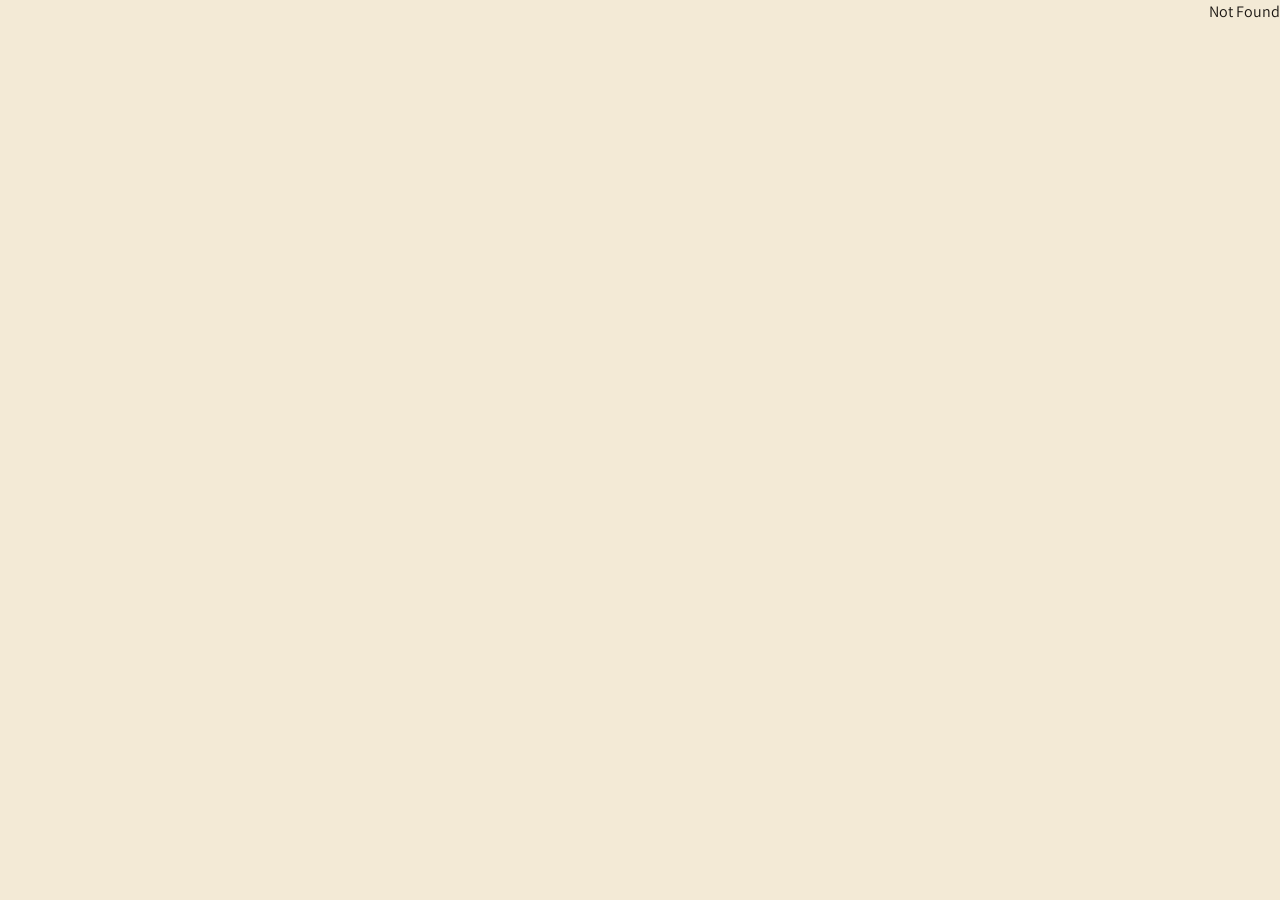
==== index.html @ 8489ab8b "Show local database counts on check findings" ====
<!DOCTYPE html><html lang="he" dir="rtl" class="antialiased"><head><meta charSet="utf-8"/><meta name="viewport" content="width=device-width, initial-scale=1"/><link rel="stylesheet" href="https://fonts.googleapis.com/css2?family=Assistant:wght@400;500;600;700&amp;family=Frank+Ruhl+Libre:wght@500;600;700&amp;display=swap" data-precedence="default"/><link rel="stylesheet" href="/assets/styles-DPGZge4s.css" data-precedence="default"/><title>אות תמה — בודק מזוזות</title><meta name="description" content="בדיקת מזוזות: שתי הגהות לנוסח ולצורת האות, אותיות יתרות וחסרות, והשוואה ל־713 אותיות."/><meta name="theme-color" content="#2f4d6f"/><link rel="modulepreload" href="/assets/index-B3RH7zdq.js"/><link rel="modulepreload" href="/assets/rolldown-runtime-C0FnF6B9.js"/><link rel="modulepreload" href="/assets/routes-CETaHZUW.js"/><link rel="modulepreload" href="/assets/image-WaMF-N51.js"/><link rel="modulepreload" href="/assets/photo-check-BS16xtla.js"/><link rel="modulepreload" href="/assets/app-shell-BZ0vTVGV.js"/><link rel="modulepreload" href="/assets/utils-q2joD0f-.js"/><link rel="modulepreload" href="/assets/button-CuaPXteH.js"/><link rel="icon" type="image/svg+xml" href="/favicon.svg"/><link rel="preconnect" href="https://fonts.googleapis.com"/><link rel="preconnect" href="https://fonts.gstatic.com" crossorigin="anonymous"/><link rel="manifest" href="/__grok/manifest.webmanifest"/><link rel="apple-touch-icon" href="/__grok/icon-180.png"/><script>try{if(localStorage.getItem('ot-theme')==='dark')document.documentElement.dataset.theme='dark'}catch(e){}</script></head><body><!--$--><!--$--><!--/$--><!--/$--><script data-tsr-stream-part="">(self.$R=self.$R||{})["tsr"]=[];self.$_TSR={h(){this.hydrated=!0,this.c()},e(){this.streamEnded=!0,this.c()},c(){this.hydrated&&this.streamEnded&&(delete self.$_TSR,delete self.$R.tsr)},p(e){this.initialized?e():this.buffer.push(e)},buffer:[]};$_TSR.router=($R=>$R[0]={manifest:$R[1]={routes:$R[2]={__root__:$R[3]={preloads:$R[4]=["/assets/index-B3RH7zdq.js","/assets/rolldown-runtime-C0FnF6B9.js"],scripts:$R[5]=[$R[6]={attrs:$R[7]={type:"module",async:!0,src:"/assets/index-B3RH7zdq.js"}}]}}},matches:$R[8]=[$R[9]={i:"__root__ ",u:1792399303259,s:"success",ssr:!0}]})($R["tsr"]);$_TSR.e();{let s=document.currentScript,p;while((p=s.previousElementSibling)&&p.hasAttribute('data-tsr-stream-part'))p.remove();s.remove()}</script><script type="module" async="" src="/assets/index-B3RH7zdq.js"></script><script>document.currentScript.remove();/*$tsr-stream-boundary*/</script></body></html>
---- assets/styles-DPGZge4s.css ----
/*! tailwindcss v4.3.3 | MIT License | https://tailwindcss.com */
@layer properties{@supports (((-webkit-hyphens:none)) and (not (margin-trim:inline))) or ((-moz-orient:inline) and (not (color:rgb(from red r g b)))){*,:before,:after,::backdrop{--tw-scale-x:1;--tw-scale-y:1;--tw-scale-z:1;--tw-rotate-x:initial;--tw-rotate-y:initial;--tw-rotate-z:initial;--tw-skew-x:initial;--tw-skew-y:initial;--tw-pan-x:initial;--tw-pan-y:initial;--tw-pinch-zoom:initial;--tw-space-y-reverse:0;--tw-space-x-reverse:0;--tw-divide-x-reverse:0;--tw-border-style:solid;--tw-divide-y-reverse:0;--tw-leading:initial;--tw-font-weight:initial;--tw-tracking:initial;--tw-ordinal:initial;--tw-slashed-zero:initial;--tw-numeric-figure:initial;--tw-numeric-spacing:initial;--tw-numeric-fraction:initial;--tw-shadow:0 0 #0000;--tw-shadow-color:initial;--tw-shadow-alpha:100%;--tw-inset-shadow:0 0 #0000;--tw-inset-shadow-color:initial;--tw-inset-shadow-alpha:100%;--tw-ring-color:initial;--tw-ring-shadow:0 0 #0000;--tw-inset-ring-color:initial;--tw-inset-ring-shadow:0 0 #0000;--tw-ring-inset:initial;--tw-ring-offset-width:0px;--tw-ring-offset-color:#fff;--tw-ring-offset-shadow:0 0 #0000;--tw-outline-style:solid;--tw-blur:initial;--tw-brightness:initial;--tw-contrast:initial;--tw-grayscale:initial;--tw-hue-rotate:initial;--tw-invert:initial;--tw-opacity:initial;--tw-saturate:initial;--tw-sepia:initial;--tw-drop-shadow:initial;--tw-drop-shadow-color:initial;--tw-drop-shadow-alpha:100%;--tw-drop-shadow-size:initial;--tw-backdrop-blur:initial;--tw-backdrop-brightness:initial;--tw-backdrop-contrast:initial;--tw-backdrop-grayscale:initial;--tw-backdrop-hue-rotate:initial;--tw-backdrop-invert:initial;--tw-backdrop-opacity:initial;--tw-backdrop-saturate:initial;--tw-backdrop-sepia:initial;--tw-duration:initial;--tw-ease:initial;--tw-content:"";--tw-translate-x:0;--tw-translate-y:0;--tw-translate-z:0}}}@layer theme{:root,:host{--font-sans:"Assistant", "Segoe UI", system-ui, sans-serif;--font-mono:ui-monospace, SFMono-Regular, Menlo, Monaco, Consolas, "Liberation Mono", "Courier New", monospace;--color-red-500:oklch(63.7% .237 25.331);--color-zinc-50:oklch(98.5% 0 none);--color-zinc-400:oklch(70.5% .015 286.067);--color-zinc-500:oklch(55.2% .016 285.938);--color-zinc-900:oklch(21% .006 285.885);--color-zinc-950:oklch(14.1% .005 285.823);--color-neutral-100:oklch(97% 0 none);--color-neutral-300:oklch(87% 0 none);--color-neutral-500:oklch(55.6% 0 none);--color-neutral-700:oklch(37.1% 0 none);--color-neutral-900:oklch(20.5% 0 none);--color-black:#000;--color-white:#fff;--spacing:.25rem;--container-sm:24rem;--container-md:28rem;--container-lg:32rem;--container-xl:36rem;--container-2xl:42rem;--container-5xl:64rem;--text-xs:.75rem;--text-xs--line-height:calc(1 / .75);--text-sm:.875rem;--text-sm--line-height:calc(1.25 / .875);--text-base:1rem;--text-base--line-height:calc(1.5 / 1);--text-lg:1.125rem;--text-lg--line-height:calc(1.75 / 1.125);--text-xl:1.25rem;--text-xl--line-height:calc(1.75 / 1.25);--text-2xl:1.5rem;--text-2xl--line-height:calc(2 / 1.5);--text-3xl:1.875rem;--text-3xl--line-height:calc(2.25 / 1.875);--text-4xl:2.25rem;--text-4xl--line-height:calc(2.5 / 2.25);--text-5xl:3rem;--text-5xl--line-height:1;--font-weight-normal:400;--font-weight-medium:500;--font-weight-semibold:600;--tracking-tight:-.025em;--leading-tight:1.25;--leading-snug:1.375;--leading-normal:1.5;--leading-relaxed:1.625;--radius-xs:4px;--radius-sm:8px;--radius-md:12px;--radius-lg:16px;--radius-xl:24px;--radius-2xl:1rem;--ease-out:cubic-bezier(.23, 1, .32, 1);--ease-in-out:cubic-bezier(.4, 0, .2, 1);--animate-pulse:pulse 2s cubic-bezier(.4, 0, .6, 1) infinite;--blur-md:12px;--default-transition-duration:.15s;--default-transition-timing-function:cubic-bezier(.4, 0, .2, 1);--default-font-family:var(--font-sans);--default-mono-font-family:var(--font-mono);--color-bg:#f3ead6;--color-surface:#faf4e6;--color-surface-2:#efe6d0;--color-parchment:#f7f0de;--color-fg:#1a1612;--color-ink:#1a1612;--color-muted-fg:#6d6458;--color-subtle-fg:#8a8073;--color-accent:#2f4d6f;--color-accent-fg:#f7f0de;--color-border:oklab(20.3473% .00389911 .00928031/.12);--color-border-strong:oklab(20.3473% .00389911 .00928031/.22);--color-ring:#2f4d6f;--color-kosher:#3d5c45;--color-safek:#8a6a2f;--color-pasul:#7a3333;--color-extra:#6b3a78;--font-display:"Frank Ruhl Libre", "Times New Roman", serif;--font-stam:"Frank Ruhl Libre", "David Libre", serif;--shadow-border:0 0 0 1px oklab(20.3473% .00389911 .00928031/.08), 0 1px 2px -1px oklab(20.3473% .00389911 .00928031/.08), 0 2px 8px 0 oklab(20.3473% .00389911 .00928031/.05);--ease-smooth-out:cubic-bezier(.22, 1, .36, 1);--motion-micro:80ms;--motion-quick:.15s;--motion-fast:.25s;--motion-slow:.4s}}@layer base{*,:after,:before,::backdrop{box-sizing:border-box;border:0 solid;margin:0;padding:0}::file-selector-button{box-sizing:border-box;border:0 solid;margin:0;padding:0}html,:host{-webkit-text-size-adjust:100%;tab-size:4;line-height:1.5;font-family:var(--default-font-family,-apple-system, BlinkMacSystemFont, "Segoe UI", Roboto, "Helvetica Neue", "Noto Sans", Arial, sans-serif, "Apple Color Emoji", "Segoe UI Emoji", "Segoe UI Symbol", "Noto Color Emoji");font-feature-settings:var(--default-font-feature-settings,normal);font-variation-settings:var(--default-font-variation-settings,normal);-webkit-tap-highlight-color:transparent}hr{height:0;color:inherit;border-top-width:1px}abbr:where([title]){-webkit-text-decoration:underline dotted;text-decoration:underline dotted}h1,h2,h3,h4,h5,h6{font-size:inherit;font-weight:inherit}a{color:inherit;-webkit-text-decoration:inherit;-webkit-text-decoration:inherit;-webkit-text-decoration:inherit;-webkit-text-decoration:inherit;text-decoration:inherit}b,strong{font-weight:bolder}code,kbd,samp,pre{font-family:var(--default-mono-font-family,ui-monospace, SFMono-Regular, Menlo, Monaco, Consolas, "Liberation Mono", "Courier New", monospace);font-feature-settings:var(--default-mono-font-feature-settings,normal);font-variation-settings:var(--default-mono-font-variation-settings,normal);font-size:1em}small{font-size:80%}sub,sup{vertical-align:baseline;font-size:75%;line-height:0;position:relative}sub{bottom:-.25em}sup{top:-.5em}table{text-indent:0;border-color:inherit;border-collapse:collapse}:-moz-focusring:where(:not(iframe)){outline:auto}progress{vertical-align:baseline}summary{display:list-item}ol,ul,menu{list-style:none}img,svg,video,canvas,audio,iframe,embed,object{vertical-align:middle;display:block}img,video{max-width:100%;height:auto}button,input,select,optgroup,textarea{font:inherit;font-feature-settings:inherit;font-variation-settings:inherit;letter-spacing:inherit;color:inherit;opacity:1;background-color:#0000;border-radius:0}::file-selector-button{font:inherit;font-feature-settings:inherit;font-variation-settings:inherit;letter-spacing:inherit;color:inherit;opacity:1;background-color:#0000;border-radius:0}:where(select:is([multiple],[size])) optgroup{font-weight:bolder}:where(select:is([multiple],[size])) optgroup option{padding-inline-start:20px}::file-selector-button{margin-inline-end:4px}::placeholder{opacity:1}@supports (not ((-webkit-appearance:-apple-pay-button))) or (contain-intrinsic-size:1px){::placeholder{color:currentColor}@supports (color:color-mix(in lab, red, red)){::placeholder{color:color-mix(in oklab, currentcolor 50%, transparent)}}}textarea{resize:vertical}::-webkit-search-decoration{-webkit-appearance:none}::-webkit-date-and-time-value{min-height:1lh;text-align:inherit}::-webkit-datetime-edit{display:inline-flex}::-webkit-datetime-edit-fields-wrapper{padding:0}::-webkit-datetime-edit{padding-block:0}::-webkit-datetime-edit-year-field{padding-block:0}::-webkit-datetime-edit-month-field{padding-block:0}::-webkit-datetime-edit-day-field{padding-block:0}::-webkit-datetime-edit-hour-field{padding-block:0}::-webkit-datetime-edit-minute-field{padding-block:0}::-webkit-datetime-edit-second-field{padding-block:0}::-webkit-datetime-edit-millisecond-field{padding-block:0}::-webkit-datetime-edit-meridiem-field{padding-block:0}::-webkit-calendar-picker-indicator{line-height:1}:-moz-ui-invalid{box-shadow:none}button,input:where([type=button],[type=reset],[type=submit]){appearance:button}::file-selector-button{appearance:button}::-webkit-inner-spin-button{height:auto}::-webkit-outer-spin-button{height:auto}[hidden]:where(:not([hidden=until-found])){display:none!important}html{-webkit-font-smoothing:antialiased;-moz-osx-font-smoothing:grayscale}button:not(:disabled),[role=button]:not(:disabled){cursor:pointer}body{background-color:var(--color-bg);color:var(--color-fg);font-family:var(--font-sans);line-height:1.55}h1,h2,h3{font-family:var(--font-display);text-wrap:balance;letter-spacing:-.02em;line-height:1.2}p{text-wrap:pretty}}@layer components;@layer utilities{.\@container{container-type:inline-size}.collapse{visibility:collapse}.invisible{visibility:hidden}.visible{visibility:visible}.sr-only{clip-path:inset(50%);white-space:nowrap;border-width:0;width:1px;height:1px;margin:-1px;padding:0;position:absolute;overflow:hidden}.not-sr-only{clip-path:none;white-space:normal;width:auto;height:auto;margin:0;padding:0;position:static;overflow:visible}.absolute{position:absolute}.fixed{position:fixed}.relative{position:relative}.static{position:static}.sticky{position:sticky}.inset-0{inset:0}.top-0{top:0}.right-1{right:var(--spacing)}.right-2{right:calc(var(--spacing) * 2)}.right-3{right:calc(var(--spacing) * 3)}.right-4{right:calc(var(--spacing) * 4)}.left-1{left:var(--spacing)}.left-2{left:calc(var(--spacing) * 2)}.left-3{left:calc(var(--spacing) * 3)}.left-4{left:calc(var(--spacing) * 4)}.isolate{isolation:isolate}.isolation-auto{isolation:auto}.z-10{z-index:10}.z-30{z-index:30}.col-span-2{grid-column:span 2/span 2}.container{width:100%}@media (width>=40rem){.container{max-width:40rem}}@media (width>=48rem){.container{max-width:48rem}}@media (width>=64rem){.container{max-width:64rem}}@media (width>=80rem){.container{max-width:80rem}}@media (width>=96rem){.container{max-width:96rem}}.mx-1{margin-inline:var(--spacing)}.mx-auto{margin-inline:auto}.mt-0\.5{margin-top:calc(var(--spacing) * .5)}.mt-1{margin-top:var(--spacing)}.mt-2{margin-top:calc(var(--spacing) * 2)}.mt-3{margin-top:calc(var(--spacing) * 3)}.mt-4{margin-top:calc(var(--spacing) * 4)}.mt-5{margin-top:calc(var(--spacing) * 5)}.mt-6{margin-top:calc(var(--spacing) * 6)}.mt-10{margin-top:calc(var(--spacing) * 10)}.mr-2{margin-right:calc(var(--spacing) * 2)}.mb-1{margin-bottom:var(--spacing)}.mb-3{margin-bottom:calc(var(--spacing) * 3)}.mb-4{margin-bottom:calc(var(--spacing) * 4)}.mb-6{margin-bottom:calc(var(--spacing) * 6)}.mb-8{margin-bottom:calc(var(--spacing) * 8)}.ml-px{margin-left:1px}.block{display:block}.contents{display:contents}.flex{display:flex}.flow-root{display:flow-root}.grid{display:grid}.hidden{display:none}.inline{display:inline}.inline-block{display:inline-block}.inline-flex{display:inline-flex}.inline-grid{display:inline-grid}.inline-table{display:inline-table}.list-item{display:list-item}.table{display:table}.table-caption{display:table-caption}.table-cell{display:table-cell}.table-column{display:table-column}.table-column-group{display:table-column-group}.table-footer-group{display:table-footer-group}.table-header-group{display:table-header-group}.table-row{display:table-row}.table-row-group{display:table-row-group}.aspect-square{aspect-ratio:1}.size-3{width:calc(var(--spacing) * 3);height:calc(var(--spacing) * 3)}.size-4{width:calc(var(--spacing) * 4);height:calc(var(--spacing) * 4)}.size-5{width:calc(var(--spacing) * 5);height:calc(var(--spacing) * 5)}.size-6{width:calc(var(--spacing) * 6);height:calc(var(--spacing) * 6)}.size-8{width:calc(var(--spacing) * 8);height:calc(var(--spacing) * 8)}.size-9{width:calc(var(--spacing) * 9);height:calc(var(--spacing) * 9)}.size-10{width:calc(var(--spacing) * 10);height:calc(var(--spacing) * 10)}.size-11{width:calc(var(--spacing) * 11);height:calc(var(--spacing) * 11)}.size-40{width:calc(var(--spacing) * 40);height:calc(var(--spacing) * 40)}.h-7{height:calc(var(--spacing) * 7)}.h-8{height:calc(var(--spacing) * 8)}.h-9{height:calc(var(--spacing) * 9)}.h-11{height:calc(var(--spacing) * 11)}.h-12{height:calc(var(--spacing) * 12)}.h-px{height:1px}.max-h-36{max-height:calc(var(--spacing) * 36)}.max-h-64{max-height:calc(var(--spacing) * 64)}.max-h-80{max-height:calc(var(--spacing) * 80)}.max-h-\[32rem\]{max-height:32rem}.min-h-11{min-height:calc(var(--spacing) * 11)}.min-h-40{min-height:calc(var(--spacing) * 40)}.min-h-44{min-height:calc(var(--spacing) * 44)}.min-h-52{min-height:calc(var(--spacing) * 52)}.min-h-dvh{min-height:100dvh}.min-h-screen{min-height:100vh}.w-8{width:calc(var(--spacing) * 8)}.w-auto{width:auto}.w-fit{width:fit-content}.w-full{width:100%}.max-w-2xl{max-width:var(--container-2xl)}.max-w-5xl{max-width:var(--container-5xl)}.max-w-full{max-width:100%}.max-w-lg{max-width:var(--container-lg)}.max-w-md{max-width:var(--container-md)}.max-w-sm{max-width:var(--container-sm)}.max-w-xl{max-width:var(--container-xl)}.min-w-0{min-width:0}.flex-1{flex:1}.shrink{flex-shrink:1}.shrink-0{flex-shrink:0}.grow{flex-grow:1}.border-collapse{border-collapse:collapse}.translate-none{translate:none}.scale-100{--tw-scale-x:100%;--tw-scale-y:100%;--tw-scale-z:100%;scale:var(--tw-scale-x) var(--tw-scale-y)}.scale-3d{scale:var(--tw-scale-x) var(--tw-scale-y) var(--tw-scale-z)}.scale-\[0\.25\]{scale:.25}.transform{transform:var(--tw-rotate-x,) var(--tw-rotate-y,) var(--tw-rotate-z,) var(--tw-skew-x,) var(--tw-skew-y,)}.animate-pulse{animation:var(--animate-pulse)}.cursor-pointer{cursor:pointer}.touch-pinch-zoom{--tw-pinch-zoom:pinch-zoom;touch-action:var(--tw-pan-x,) var(--tw-pan-y,) var(--tw-pinch-zoom,)}.resize{resize:both}.grid-cols-2{grid-template-columns:repeat(2,minmax(0,1fr))}.grid-cols-9{grid-template-columns:repeat(9,minmax(0,1fr))}.flex-col{flex-direction:column}.flex-wrap{flex-wrap:wrap}.place-items-center{place-items:center}.items-baseline{align-items:baseline}.items-center{align-items:center}.items-start{align-items:flex-start}.justify-between{justify-content:space-between}.justify-center{justify-content:center}.gap-0\.5{gap:calc(var(--spacing) * .5)}.gap-1{gap:var(--spacing)}.gap-2{gap:calc(var(--spacing) * 2)}.gap-2\.5{gap:calc(var(--spacing) * 2.5)}.gap-3{gap:calc(var(--spacing) * 3)}.gap-4{gap:calc(var(--spacing) * 4)}.gap-px{gap:1px}:where(.space-y-1>:not(:last-child)){--tw-space-y-reverse:0;margin-block-start:calc(var(--spacing) * var(--tw-space-y-reverse));margin-block-end:calc(var(--spacing) * calc(1 - var(--tw-space-y-reverse)))}:where(.space-y-2>:not(:last-child)){--tw-space-y-reverse:0;margin-block-start:calc(calc(var(--spacing) * 2) * var(--tw-space-y-reverse));margin-block-end:calc(calc(var(--spacing) * 2) * calc(1 - var(--tw-space-y-reverse)))}:where(.space-y-3>:not(:last-child)){--tw-space-y-reverse:0;margin-block-start:calc(calc(var(--spacing) * 3) * var(--tw-space-y-reverse));margin-block-end:calc(calc(var(--spacing) * 3) * calc(1 - var(--tw-space-y-reverse)))}:where(.space-y-4>:not(:last-child)){--tw-space-y-reverse:0;margin-block-start:calc(calc(var(--spacing) * 4) * var(--tw-space-y-reverse));margin-block-end:calc(calc(var(--spacing) * 4) * calc(1 - var(--tw-space-y-reverse)))}:where(.space-y-5>:not(:last-child)){--tw-space-y-reverse:0;margin-block-start:calc(calc(var(--spacing) * 5) * var(--tw-space-y-reverse));margin-block-end:calc(calc(var(--spacing) * 5) * calc(1 - var(--tw-space-y-reverse)))}:where(.space-y-6>:not(:last-child)){--tw-space-y-reverse:0;margin-block-start:calc(calc(var(--spacing) * 6) * var(--tw-space-y-reverse));margin-block-end:calc(calc(var(--spacing) * 6) * calc(1 - var(--tw-space-y-reverse)))}:where(.space-y-8>:not(:last-child)){--tw-space-y-reverse:0;margin-block-start:calc(calc(var(--spacing) * 8) * var(--tw-space-y-reverse));margin-block-end:calc(calc(var(--spacing) * 8) * calc(1 - var(--tw-space-y-reverse)))}:where(.space-y-reverse>:not(:last-child)){--tw-space-y-reverse:1}:where(.space-x-reverse>:not(:last-child)){--tw-space-x-reverse:1}:where(.divide-x>:not(:last-child)){--tw-divide-x-reverse:0;border-inline-style:var(--tw-border-style);border-inline-start-width:calc(1px * var(--tw-divide-x-reverse));border-inline-end-width:calc(1px * calc(1 - var(--tw-divide-x-reverse)))}:where(.divide-y>:not(:last-child)){--tw-divide-y-reverse:0;border-bottom-style:var(--tw-border-style);border-top-style:var(--tw-border-style);border-top-width:calc(1px * var(--tw-divide-y-reverse));border-bottom-width:calc(1px * calc(1 - var(--tw-divide-y-reverse)))}:where(.divide-y-reverse>:not(:last-child)){--tw-divide-y-reverse:1}.truncate{text-overflow:ellipsis;white-space:nowrap;overflow:hidden}.overflow-auto{overflow:auto}.overflow-hidden{overflow:hidden}.overflow-x-auto{overflow-x:auto}.rounded{border-radius:.25rem}.rounded-2xl{border-radius:var(--radius-2xl)}.rounded-full{border-radius:2147483647px}.rounded-lg{border-radius:var(--radius-lg)}.rounded-md{border-radius:var(--radius-md)}.rounded-sm{border-radius:var(--radius-sm)}.rounded-xl{border-radius:var(--radius-xl)}.rounded-s{border-start-start-radius:.25rem;border-end-start-radius:.25rem}.rounded-ss{border-start-start-radius:.25rem}.rounded-e{border-start-end-radius:.25rem;border-end-end-radius:.25rem}.rounded-se{border-start-end-radius:.25rem}.rounded-ee{border-end-end-radius:.25rem}.rounded-es{border-end-start-radius:.25rem}.rounded-t{border-top-left-radius:.25rem;border-top-right-radius:.25rem}.rounded-l{border-top-left-radius:.25rem;border-bottom-left-radius:.25rem}.rounded-tl{border-top-left-radius:.25rem}.rounded-r{border-top-right-radius:.25rem;border-bottom-right-radius:.25rem}.rounded-tr{border-top-right-radius:.25rem}.rounded-b{border-bottom-right-radius:.25rem;border-bottom-left-radius:.25rem}.rounded-br{border-bottom-right-radius:.25rem}.rounded-bl{border-bottom-left-radius:.25rem}.border{border-style:var(--tw-border-style);border-width:1px}.border-2{border-style:var(--tw-border-style);border-width:2px}.border-x{border-inline-style:var(--tw-border-style);border-inline-width:1px}.border-y{border-block-style:var(--tw-border-style);border-block-width:1px}.border-s{border-inline-start-style:var(--tw-border-style);border-inline-start-width:1px}.border-e{border-inline-end-style:var(--tw-border-style);border-inline-end-width:1px}.border-bs{border-block-start-style:var(--tw-border-style);border-block-start-width:1px}.border-be{border-block-end-style:var(--tw-border-style);border-block-end-width:1px}.border-t{border-top-style:var(--tw-border-style);border-top-width:1px}.border-r{border-right-style:var(--tw-border-style);border-right-width:1px}.border-b{border-bottom-style:var(--tw-border-style);border-bottom-width:1px}.border-l{border-left-style:var(--tw-border-style);border-left-width:1px}.border-dashed{--tw-border-style:dashed;border-style:dashed}.border-accent{border-color:var(--color-accent)}.border-border{border-color:var(--color-border)}.border-border-strong{border-color:var(--color-border-strong)}.border-kosher{border-color:var(--color-kosher)}.border-neutral-300{border-color:var(--color-neutral-300)}.border-pasul{border-color:var(--color-pasul)}.border-safek{border-color:var(--color-safek)}.bg-accent{background-color:var(--color-accent)}.bg-accent\/10{background-color:#2f4d6f1a}@supports (color:color-mix(in lab, red, red)){.bg-accent\/10{background-color:color-mix(in oklab, var(--color-accent) 10%, transparent)}}.bg-bg{background-color:var(--color-bg)}.bg-bg\/90{background-color:#f3ead6e6}@supports (color:color-mix(in lab, red, red)){.bg-bg\/90{background-color:color-mix(in oklab, var(--color-bg) 90%, transparent)}}.bg-black{background-color:var(--color-black)}.bg-black\/10{background-color:#0000001a}@supports (color:color-mix(in lab, red, red)){.bg-black\/10{background-color:color-mix(in oklab, var(--color-black) 10%, transparent)}}.bg-border{background-color:var(--color-border)}.bg-ink{background-color:var(--color-ink)}.bg-kosher{background-color:var(--color-kosher)}.bg-kosher\/10{background-color:#3d5c451a}@supports (color:color-mix(in lab, red, red)){.bg-kosher\/10{background-color:color-mix(in oklab, var(--color-kosher) 10%, transparent)}}.bg-kosher\/12{background-color:#3d5c451f}@supports (color:color-mix(in lab, red, red)){.bg-kosher\/12{background-color:color-mix(in oklab, var(--color-kosher) 12%, transparent)}}.bg-parchment{background-color:var(--color-parchment)}.bg-pasul{background-color:var(--color-pasul)}.bg-pasul\/12{background-color:#7a33331f}@supports (color:color-mix(in lab, red, red)){.bg-pasul\/12{background-color:color-mix(in oklab, var(--color-pasul) 12%, transparent)}}.bg-pasul\/15{background-color:#7a333326}@supports (color:color-mix(in lab, red, red)){.bg-pasul\/15{background-color:color-mix(in oklab, var(--color-pasul) 15%, transparent)}}.bg-safek{background-color:var(--color-safek)}.bg-safek\/15{background-color:#8a6a2f26}@supports (color:color-mix(in lab, red, red)){.bg-safek\/15{background-color:color-mix(in oklab, var(--color-safek) 15%, transparent)}}.bg-surface{background-color:var(--color-surface)}.bg-surface-2{background-color:var(--color-surface-2)}.bg-transparent{background-color:#0000}.bg-zinc-50{background-color:var(--color-zinc-50)}.bg-repeat{background-repeat:repeat}.mask-no-clip{-webkit-mask-clip:no-clip;mask-clip:no-clip}.mask-repeat{-webkit-mask-repeat:repeat;mask-repeat:repeat}.object-contain{object-fit:contain}.object-cover{object-fit:cover}.p-1{padding:var(--spacing)}.p-2{padding:calc(var(--spacing) * 2)}.p-3{padding:calc(var(--spacing) * 3)}.p-4{padding:calc(var(--spacing) * 4)}.p-5{padding:calc(var(--spacing) * 5)}.p-6{padding:calc(var(--spacing) * 6)}.p-8{padding:calc(var(--spacing) * 8)}.p-\[16px\]{padding:16px}.px-0\.5{padding-inline:calc(var(--spacing) * .5)}.px-1{padding-inline:var(--spacing)}.px-2{padding-inline:calc(var(--spacing) * 2)}.px-2\.5{padding-inline:calc(var(--spacing) * 2.5)}.px-3{padding-inline:calc(var(--spacing) * 3)}.px-4{padding-inline:calc(var(--spacing) * 4)}.px-5{padding-inline:calc(var(--spacing) * 5)}.px-6{padding-inline:calc(var(--spacing) * 6)}.py-0\.5{padding-block:calc(var(--spacing) * .5)}.py-1{padding-block:var(--spacing)}.py-2{padding-block:calc(var(--spacing) * 2)}.py-3{padding-block:calc(var(--spacing) * 3)}.py-4{padding-block:calc(var(--spacing) * 4)}.py-6{padding-block:calc(var(--spacing) * 6)}.py-8{padding-block:calc(var(--spacing) * 8)}.pr-3\.5{padding-right:calc(var(--spacing) * 3.5)}.pr-8{padding-right:calc(var(--spacing) * 8)}.pl-4{padding-left:calc(var(--spacing) * 4)}.text-center{text-align:center}.text-justify{text-align:justify}.text-right{text-align:right}.font-display{font-family:var(--font-display)}.font-stam{font-family:var(--font-stam)}.text-2xl{font-size:var(--text-2xl);line-height:var(--tw-leading,var(--text-2xl--line-height))}.text-3xl{font-size:var(--text-3xl);line-height:var(--tw-leading,var(--text-3xl--line-height))}.text-4xl{font-size:var(--text-4xl);line-height:var(--tw-leading,var(--text-4xl--line-height))}.text-base{font-size:var(--text-base);line-height:var(--tw-leading,var(--text-base--line-height))}.text-lg{font-size:var(--text-lg);line-height:var(--tw-leading,var(--text-lg--line-height))}.text-sm{font-size:var(--text-sm);line-height:var(--tw-leading,var(--text-sm--line-height))}.text-xl{font-size:var(--text-xl);line-height:var(--tw-leading,var(--text-xl--line-height))}.text-xs{font-size:var(--text-xs);line-height:var(--tw-leading,var(--text-xs--line-height))}.text-\[1\.45em\]{font-size:1.45em}.text-\[11px\]{font-size:11px}.text-\[13px\]{font-size:13px}.leading-7{--tw-leading:calc(var(--spacing) * 7);line-height:calc(var(--spacing) * 7)}.leading-8{--tw-leading:calc(var(--spacing) * 8);line-height:calc(var(--spacing) * 8)}.leading-none{--tw-leading:1;line-height:1}.leading-relaxed{--tw-leading:var(--leading-relaxed);line-height:var(--leading-relaxed)}.leading-tight{--tw-leading:var(--leading-tight);line-height:var(--leading-tight)}.font-medium{--tw-font-weight:var(--font-weight-medium);font-weight:var(--font-weight-medium)}.font-normal{--tw-font-weight:var(--font-weight-normal);font-weight:var(--font-weight-normal)}.font-semibold{--tw-font-weight:var(--font-weight-semibold);font-weight:var(--font-weight-semibold)}.tracking-tight{--tw-tracking:var(--tracking-tight);letter-spacing:var(--tracking-tight)}.text-balance{text-wrap:balance}.text-pretty{text-wrap:pretty}.text-wrap{text-wrap:wrap}.break-words{overflow-wrap:break-word}.text-clip{text-overflow:clip}.text-ellipsis{text-overflow:ellipsis}.whitespace-nowrap{white-space:nowrap}.whitespace-pre-wrap{white-space:pre-wrap}.text-accent{color:var(--color-accent)}.text-accent-fg{color:var(--color-accent-fg)}.text-extra{color:var(--color-extra)}.text-fg{color:var(--color-fg)}.text-ink{color:var(--color-ink)}.text-kosher{color:var(--color-kosher)}.text-muted-fg{color:var(--color-muted-fg)}.text-neutral-500{color:var(--color-neutral-500)}.text-parchment{color:var(--color-parchment)}.text-pasul{color:var(--color-pasul)}.text-red-500{color:var(--color-red-500)}.text-safek{color:var(--color-safek)}.text-subtle-fg{color:var(--color-subtle-fg)}.text-white{color:var(--color-white)}.text-zinc-500{color:var(--color-zinc-500)}.text-zinc-900{color:var(--color-zinc-900)}.capitalize{text-transform:capitalize}.lowercase{text-transform:lowercase}.normal-case{text-transform:none}.uppercase{text-transform:uppercase}.italic{font-style:italic}.not-italic{font-style:normal}.diagonal-fractions{--tw-numeric-fraction:diagonal-fractions;font-variant-numeric:var(--tw-ordinal,) var(--tw-slashed-zero,) var(--tw-numeric-figure,) var(--tw-numeric-spacing,) var(--tw-numeric-fraction,)}.lining-nums{--tw-numeric-figure:lining-nums;font-variant-numeric:var(--tw-ordinal,) var(--tw-slashed-zero,) var(--tw-numeric-figure,) var(--tw-numeric-spacing,) var(--tw-numeric-fraction,)}.oldstyle-nums{--tw-numeric-figure:oldstyle-nums;font-variant-numeric:var(--tw-ordinal,) var(--tw-slashed-zero,) var(--tw-numeric-figure,) var(--tw-numeric-spacing,) var(--tw-numeric-fraction,)}.ordinal{--tw-ordinal:ordinal;font-variant-numeric:var(--tw-ordinal,) var(--tw-slashed-zero,) var(--tw-numeric-figure,) var(--tw-numeric-spacing,) var(--tw-numeric-fraction,)}.proportional-nums{--tw-numeric-spacing:proportional-nums;font-variant-numeric:var(--tw-ordinal,) var(--tw-slashed-zero,) var(--tw-numeric-figure,) var(--tw-numeric-spacing,) var(--tw-numeric-fraction,)}.slashed-zero{--tw-slashed-zero:slashed-zero;font-variant-numeric:var(--tw-ordinal,) var(--tw-slashed-zero,) var(--tw-numeric-figure,) var(--tw-numeric-spacing,) var(--tw-numeric-fraction,)}.stacked-fractions{--tw-numeric-fraction:stacked-fractions;font-variant-numeric:var(--tw-ordinal,) var(--tw-slashed-zero,) var(--tw-numeric-figure,) var(--tw-numeric-spacing,) var(--tw-numeric-fraction,)}.tabular-nums{--tw-numeric-spacing:tabular-nums;font-variant-numeric:var(--tw-ordinal,) var(--tw-slashed-zero,) var(--tw-numeric-figure,) var(--tw-numeric-spacing,) var(--tw-numeric-fraction,)}.normal-nums{font-variant-numeric:normal}.line-through{text-decoration-line:line-through}.no-underline{text-decoration-line:none}.overline{text-decoration-line:overline}.underline{text-decoration-line:underline}.decoration-accent\/40{text-decoration-color:#2f4d6f66}@supports (color:color-mix(in lab, red, red)){.decoration-accent\/40{-webkit-text-decoration-color:color-mix(in oklab, var(--color-accent) 40%, transparent);-webkit-text-decoration-color:color-mix(in oklab, var(--color-accent) 40%, transparent);-webkit-text-decoration-color:color-mix(in oklab, var(--color-accent) 40%, transparent);text-decoration-color:color-mix(in oklab, var(--color-accent) 40%, transparent)}}.decoration-1{text-decoration-thickness:1px}.underline-offset-4{text-underline-offset:4px}.antialiased{-webkit-font-smoothing:antialiased;-moz-osx-font-smoothing:grayscale}.subpixel-antialiased{-webkit-font-smoothing:auto;-moz-osx-font-smoothing:auto}.accent-accent{accent-color:var(--color-accent)}.opacity-0{opacity:0}.opacity-70{opacity:.7}.opacity-80{opacity:.8}.opacity-100{opacity:1}.shadow{--tw-shadow:0 1px 3px 0 var(--tw-shadow-color,#0000001a), 0 1px 2px -1px var(--tw-shadow-color,#0000001a);box-shadow:var(--tw-inset-shadow), var(--tw-inset-ring-shadow), var(--tw-ring-offset-shadow), var(--tw-ring-shadow), var(--tw-shadow)}.shadow-border{--tw-shadow:0 0 0 1px var(--tw-shadow-color,oklab(20.3473% .00389911 .00928031/.08)), 0 1px 2px -1px var(--tw-shadow-color,oklab(20.3473% .00389911 .00928031/.08)), 0 2px 8px 0 var(--tw-shadow-color,oklab(20.3473% .00389911 .00928031/.05));box-shadow:var(--tw-inset-shadow), var(--tw-inset-ring-shadow), var(--tw-ring-offset-shadow), var(--tw-ring-shadow), var(--tw-shadow)}.ring{--tw-ring-shadow:var(--tw-ring-inset,) 0 0 0 calc(1px + var(--tw-ring-offset-width)) var(--tw-ring-color,currentcolor);box-shadow:var(--tw-inset-shadow), var(--tw-inset-ring-shadow), var(--tw-ring-offset-shadow), var(--tw-ring-shadow), var(--tw-shadow)}.ring-2{--tw-ring-shadow:var(--tw-ring-inset,) 0 0 0 calc(2px + var(--tw-ring-offset-width)) var(--tw-ring-color,currentcolor);box-shadow:var(--tw-inset-shadow), var(--tw-inset-ring-shadow), var(--tw-ring-offset-shadow), var(--tw-ring-shadow), var(--tw-shadow)}.inset-ring{--tw-inset-ring-shadow:inset 0 0 0 1px var(--tw-inset-ring-color,currentcolor);box-shadow:var(--tw-inset-shadow), var(--tw-inset-ring-shadow), var(--tw-ring-offset-shadow), var(--tw-ring-shadow), var(--tw-shadow)}.ring-ring{--tw-ring-color:var(--color-ring)}.outline,.outline-1{outline-style:var(--tw-outline-style);outline-width:1px}.-outline-offset-1{outline-offset:calc(1px * -1)}.outline-black\/10{outline-color:#0000001a}@supports (color:color-mix(in lab, red, red)){.outline-black\/10{outline-color:color-mix(in oklab, var(--color-black) 10%, transparent)}}.blur{--tw-blur:blur(8px);filter:var(--tw-blur,) var(--tw-brightness,) var(--tw-contrast,) var(--tw-grayscale,) var(--tw-hue-rotate,) var(--tw-invert,) var(--tw-saturate,) var(--tw-sepia,) var(--tw-drop-shadow,)}.blur-\[4px\]{--tw-blur:blur(4px);filter:var(--tw-blur,) var(--tw-brightness,) var(--tw-contrast,) var(--tw-grayscale,) var(--tw-hue-rotate,) var(--tw-invert,) var(--tw-saturate,) var(--tw-sepia,) var(--tw-drop-shadow,)}.blur-none{--tw-blur: ;filter:var(--tw-blur,) var(--tw-brightness,) var(--tw-contrast,) var(--tw-grayscale,) var(--tw-hue-rotate,) var(--tw-invert,) var(--tw-saturate,) var(--tw-sepia,) var(--tw-drop-shadow,)}.drop-shadow{--tw-drop-shadow-size:drop-shadow(0 1px 2px var(--tw-drop-shadow-color,#0000001a)) drop-shadow(0 1px 1px var(--tw-drop-shadow-color,#0000000f));--tw-drop-shadow:drop-shadow(0 1px 2px #0000001a) drop-shadow(0 1px 1px #0000000f);filter:var(--tw-blur,) var(--tw-brightness,) var(--tw-contrast,) var(--tw-grayscale,) var(--tw-hue-rotate,) var(--tw-invert,) var(--tw-saturate,) var(--tw-sepia,) var(--tw-drop-shadow,)}.grayscale{--tw-grayscale:grayscale(100%);filter:var(--tw-blur,) var(--tw-brightness,) var(--tw-contrast,) var(--tw-grayscale,) var(--tw-hue-rotate,) var(--tw-invert,) var(--tw-saturate,) var(--tw-sepia,) var(--tw-drop-shadow,)}.invert{--tw-invert:invert(100%);filter:var(--tw-blur,) var(--tw-brightness,) var(--tw-contrast,) var(--tw-grayscale,) var(--tw-hue-rotate,) var(--tw-invert,) var(--tw-saturate,) var(--tw-sepia,) var(--tw-drop-shadow,)}.sepia{--tw-sepia:sepia(100%);filter:var(--tw-blur,) var(--tw-brightness,) var(--tw-contrast,) var(--tw-grayscale,) var(--tw-hue-rotate,) var(--tw-invert,) var(--tw-saturate,) var(--tw-sepia,) var(--tw-drop-shadow,)}.filter{filter:var(--tw-blur,) var(--tw-brightness,) var(--tw-contrast,) var(--tw-grayscale,) var(--tw-hue-rotate,) var(--tw-invert,) var(--tw-saturate,) var(--tw-sepia,) var(--tw-drop-shadow,)}.backdrop-blur{--tw-backdrop-blur:blur(8px);-webkit-backdrop-filter:var(--tw-backdrop-blur,) var(--tw-backdrop-brightness,) var(--tw-backdrop-contrast,) var(--tw-backdrop-grayscale,) var(--tw-backdrop-hue-rotate,) var(--tw-backdrop-invert,) var(--tw-backdrop-opacity,) var(--tw-backdrop-saturate,) var(--tw-backdrop-sepia,);backdrop-filter:var(--tw-backdrop-blur,) var(--tw-backdrop-brightness,) var(--tw-backdrop-contrast,) var(--tw-backdrop-grayscale,) var(--tw-backdrop-hue-rotate,) var(--tw-backdrop-invert,) var(--tw-backdrop-opacity,) var(--tw-backdrop-saturate,) var(--tw-backdrop-sepia,)}.backdrop-blur-md{--tw-backdrop-blur:blur(var(--blur-md));-webkit-backdrop-filter:var(--tw-backdrop-blur,) var(--tw-backdrop-brightness,) var(--tw-backdrop-contrast,) var(--tw-backdrop-grayscale,) var(--tw-backdrop-hue-rotate,) var(--tw-backdrop-invert,) var(--tw-backdrop-opacity,) var(--tw-backdrop-saturate,) var(--tw-backdrop-sepia,);backdrop-filter:var(--tw-backdrop-blur,) var(--tw-backdrop-brightness,) var(--tw-backdrop-contrast,) var(--tw-backdrop-grayscale,) var(--tw-backdrop-hue-rotate,) var(--tw-backdrop-invert,) var(--tw-backdrop-opacity,) var(--tw-backdrop-saturate,) var(--tw-backdrop-sepia,)}.backdrop-grayscale{--tw-backdrop-grayscale:grayscale(100%);-webkit-backdrop-filter:var(--tw-backdrop-blur,) var(--tw-backdrop-brightness,) var(--tw-backdrop-contrast,) var(--tw-backdrop-grayscale,) var(--tw-backdrop-hue-rotate,) var(--tw-backdrop-invert,) var(--tw-backdrop-opacity,) var(--tw-backdrop-saturate,) var(--tw-backdrop-sepia,);backdrop-filter:var(--tw-backdrop-blur,) var(--tw-backdrop-brightness,) var(--tw-backdrop-contrast,) var(--tw-backdrop-grayscale,) var(--tw-backdrop-hue-rotate,) var(--tw-backdrop-invert,) var(--tw-backdrop-opacity,) var(--tw-backdrop-saturate,) var(--tw-backdrop-sepia,)}.backdrop-invert{--tw-backdrop-invert:invert(100%);-webkit-backdrop-filter:var(--tw-backdrop-blur,) var(--tw-backdrop-brightness,) var(--tw-backdrop-contrast,) var(--tw-backdrop-grayscale,) var(--tw-backdrop-hue-rotate,) var(--tw-backdrop-invert,) var(--tw-backdrop-opacity,) var(--tw-backdrop-saturate,) var(--tw-backdrop-sepia,);backdrop-filter:var(--tw-backdrop-blur,) var(--tw-backdrop-brightness,) var(--tw-backdrop-contrast,) var(--tw-backdrop-grayscale,) var(--tw-backdrop-hue-rotate,) var(--tw-backdrop-invert,) var(--tw-backdrop-opacity,) var(--tw-backdrop-saturate,) var(--tw-backdrop-sepia,)}.backdrop-sepia{--tw-backdrop-sepia:sepia(100%);-webkit-backdrop-filter:var(--tw-backdrop-blur,) var(--tw-backdrop-brightness,) var(--tw-backdrop-contrast,) var(--tw-backdrop-grayscale,) var(--tw-backdrop-hue-rotate,) var(--tw-backdrop-invert,) var(--tw-backdrop-opacity,) var(--tw-backdrop-saturate,) var(--tw-backdrop-sepia,);backdrop-filter:var(--tw-backdrop-blur,) var(--tw-backdrop-brightness,) var(--tw-backdrop-contrast,) var(--tw-backdrop-grayscale,) var(--tw-backdrop-hue-rotate,) var(--tw-backdrop-invert,) var(--tw-backdrop-opacity,) var(--tw-backdrop-saturate,) var(--tw-backdrop-sepia,)}.backdrop-filter{-webkit-backdrop-filter:var(--tw-backdrop-blur,) var(--tw-backdrop-brightness,) var(--tw-backdrop-contrast,) var(--tw-backdrop-grayscale,) var(--tw-backdrop-hue-rotate,) var(--tw-backdrop-invert,) var(--tw-backdrop-opacity,) var(--tw-backdrop-saturate,) var(--tw-backdrop-sepia,);backdrop-filter:var(--tw-backdrop-blur,) var(--tw-backdrop-brightness,) var(--tw-backdrop-contrast,) var(--tw-backdrop-grayscale,) var(--tw-backdrop-hue-rotate,) var(--tw-backdrop-invert,) var(--tw-backdrop-opacity,) var(--tw-backdrop-saturate,) var(--tw-backdrop-sepia,)}.transition{transition-property:color,background-color,border-color,outline-color,text-decoration-color,fill,stroke,--tw-gradient-from,--tw-gradient-via,--tw-gradient-to,opacity,box-shadow,transform,translate,scale,rotate,filter,-webkit-backdrop-filter,backdrop-filter,display,content-visibility,overlay,pointer-events;transition-timing-function:var(--tw-ease,var(--default-transition-timing-function));transition-duration:var(--tw-duration,var(--default-transition-duration))}.transition-\[box-shadow\]{transition-property:box-shadow;transition-timing-function:var(--tw-ease,var(--default-transition-timing-function));transition-duration:var(--tw-duration,var(--default-transition-duration))}.transition-\[opacity\,filter\,scale\]{transition-property:opacity,filter,scale;transition-timing-function:var(--tw-ease,var(--default-transition-timing-function));transition-duration:var(--tw-duration,var(--default-transition-duration))}.transition-\[opacity\,transform\,background-color\,color\,box-shadow\]{transition-property:opacity,transform,background-color,color,box-shadow;transition-timing-function:var(--tw-ease,var(--default-transition-timing-function));transition-duration:var(--tw-duration,var(--default-transition-duration))}.transition-\[scale\,background-color\]{transition-property:scale,background-color;transition-timing-function:var(--tw-ease,var(--default-transition-timing-function));transition-duration:var(--tw-duration,var(--default-transition-duration))}.transition-\[scale\,opacity\,filter\]{transition-property:scale,opacity,filter;transition-timing-function:var(--tw-ease,var(--default-transition-timing-function));transition-duration:var(--tw-duration,var(--default-transition-duration))}.transition-colors{transition-property:color,background-color,border-color,outline-color,text-decoration-color,fill,stroke,--tw-gradient-from,--tw-gradient-via,--tw-gradient-to;transition-timing-function:var(--tw-ease,var(--default-transition-timing-function));transition-duration:var(--tw-duration,var(--default-transition-duration))}.transition-transform{transition-property:transform,translate,scale,rotate;transition-timing-function:var(--tw-ease,var(--default-transition-timing-function));transition-duration:var(--tw-duration,var(--default-transition-duration))}.duration-150{--tw-duration:.15s;transition-duration:.15s}.duration-300{--tw-duration:.3s;transition-duration:.3s}.duration-\[var\(--motion-quick\)\]{--tw-duration:var(--motion-quick);transition-duration:var(--motion-quick)}.ease-\[cubic-bezier\(0\.2\,0\,0\,1\)\]{--tw-ease:cubic-bezier(.2,0,0,1);transition-timing-function:cubic-bezier(.2,0,0,1)}.ease-\[var\(--ease-out\)\],.ease-out{--tw-ease:var(--ease-out);transition-timing-function:var(--ease-out)}:where(.divide-x-reverse>:not(:last-child)){--tw-divide-x-reverse:1}.ring-inset{--tw-ring-inset:inset}.placeholder\:text-muted-fg::placeholder{color:var(--color-muted-fg)}.after\:absolute:after{content:var(--tw-content);position:absolute}.after\:top-1\/2:after{content:var(--tw-content);top:50%}.after\:left-1\/2:after{content:var(--tw-content);left:50%}.after\:size-10:after{content:var(--tw-content);width:calc(var(--spacing) * 10);height:calc(var(--spacing) * 10)}.after\:-translate-1\/2:after{content:var(--tw-content);--tw-translate-x:calc(calc(1 / 2 * 100%) * -1);--tw-translate-y:calc(calc(1 / 2 * 100%) * -1);translate:var(--tw-translate-x) var(--tw-translate-y)}@media (hover:hover){.hover\:bg-neutral-100:hover{background-color:var(--color-neutral-100)}.hover\:bg-surface:hover{background-color:var(--color-surface)}.hover\:bg-surface-2:hover{background-color:var(--color-surface-2)}.hover\:text-fg:hover{color:var(--color-fg)}.hover\:underline:hover{text-decoration-line:underline}.hover\:opacity-90:hover{opacity:.9}}.focus-visible\:ring-2:focus-visible{--tw-ring-shadow:var(--tw-ring-inset,) 0 0 0 calc(2px + var(--tw-ring-offset-width)) var(--tw-ring-color,currentcolor);box-shadow:var(--tw-inset-shadow), var(--tw-inset-ring-shadow), var(--tw-ring-offset-shadow), var(--tw-ring-shadow), var(--tw-shadow)}.focus-visible\:ring-ring:focus-visible{--tw-ring-color:var(--color-ring)}.focus-visible\:ring-offset-2:focus-visible{--tw-ring-offset-width:2px;--tw-ring-offset-shadow:var(--tw-ring-inset,) 0 0 0 var(--tw-ring-offset-width) var(--tw-ring-offset-color)}.focus-visible\:ring-offset-bg:focus-visible{--tw-ring-offset-color:var(--color-bg)}.focus-visible\:outline-none:focus-visible{--tw-outline-style:none;outline-style:none}.active\:scale-\[0\.96\]:active{scale:.96}.active\:scale-\[0\.98\]:active{scale:.98}.active\:not-disabled\:scale-\[0\.96\]:active:not(:disabled){scale:.96}.disabled\:pointer-events-none:disabled{pointer-events:none}.disabled\:cursor-wait:disabled{cursor:wait}.disabled\:no-underline:disabled{text-decoration-line:none}.disabled\:opacity-45:disabled{opacity:.45}@media (width>=40rem){.sm\:h-9{height:calc(var(--spacing) * 9)}.sm\:grid-cols-2{grid-template-columns:repeat(2,minmax(0,1fr))}.sm\:grid-cols-3{grid-template-columns:repeat(3,minmax(0,1fr))}.sm\:grid-cols-4{grid-template-columns:repeat(4,minmax(0,1fr))}.sm\:p-5{padding:calc(var(--spacing) * 5)}.sm\:px-2\.5{padding-inline:calc(var(--spacing) * 2.5)}.sm\:px-8{padding-inline:calc(var(--spacing) * 8)}.sm\:pr-12{padding-right:calc(var(--spacing) * 12)}.sm\:text-5xl{font-size:var(--text-5xl);line-height:var(--tw-leading,var(--text-5xl--line-height))}.sm\:text-lg{font-size:var(--text-lg);line-height:var(--tw-leading,var(--text-lg--line-height))}.sm\:text-xl{font-size:var(--text-xl);line-height:var(--tw-leading,var(--text-xl--line-height))}.sm\:leading-9{--tw-leading:calc(var(--spacing) * 9);line-height:calc(var(--spacing) * 9)}}@media (width>=64rem){.lg\:grid-cols-4{grid-template-columns:repeat(4,minmax(0,1fr))}}@media (prefers-color-scheme:dark){.dark\:border-neutral-700{border-color:var(--color-neutral-700)}.dark\:bg-white\/20{background-color:#fff3}@supports (color:color-mix(in lab, red, red)){.dark\:bg-white\/20{background-color:color-mix(in oklab, var(--color-white) 20%, transparent)}}.dark\:bg-zinc-950{background-color:var(--color-zinc-950)}.dark\:text-zinc-50{color:var(--color-zinc-50)}.dark\:text-zinc-400{color:var(--color-zinc-400)}.dark\:outline-white\/10{outline-color:#ffffff1a}@supports (color:color-mix(in lab, red, red)){.dark\:outline-white\/10{outline-color:color-mix(in oklab, var(--color-white) 10%, transparent)}}@media (hover:hover){.dark\:hover\:bg-neutral-900:hover{background-color:var(--color-neutral-900)}}}.\[\&_svg\]\:size-4 svg{width:calc(var(--spacing) * 4);height:calc(var(--spacing) * 4)}.\[\&_svg\]\:shrink-0 svg{flex-shrink:0}}html[data-theme=dark]{--color-bg:#14110e;--color-bg-deep:#0e0c0a;--color-surface:#221c17;--color-surface-2:#2c241d;--color-parchment:#1a1612;--color-fg:#f3ead6;--color-ink:#f3ead6;--color-muted-fg:#cbbba6;--color-subtle-fg:#a89884;--color-accent:#e0c08a;--color-accent-fg:#1a140e;--color-border:oklab(93.8803% .00165048 .0281633/.14);--color-border-strong:oklab(93.8803% .00165048 .0281633/.26);--color-ring:#e0c08a;--color-kosher:#9dcfab;--color-safek:#e6c98a;--color-pasul:#ef9a94;--color-extra:#e0b0ea}.klaf-sheet{background-color:var(--color-parchment);box-shadow:var(--shadow-border);background-image:linear-gradient(oklab(73.7997% .0147214 .0732116/.12),#0000 28%),repeating-linear-gradient(#0000 0 30px,oklab(40.9474% .0158175 .0407488/.09) 30px 31px)}.letter-ok{color:var(--color-ink)}.letter-missing{color:var(--color-pasul);outline:1px dashed #7a33338c}@supports (color:color-mix(in lab, red, red)){.letter-missing{outline:1px dashed color-mix(in oklab, var(--color-pasul) 55%, transparent)}}.letter-missing{background:#7a33331a}@supports (color:color-mix(in lab, red, red)){.letter-missing{background:color-mix(in oklab, var(--color-pasul) 10%, transparent)}}.letter-extra{color:var(--color-extra);background:#6b3a781f}@supports (color:color-mix(in lab, red, red)){.letter-extra{background:color-mix(in oklab, var(--color-extra) 12%, transparent)}}.letter-wrong{color:var(--color-safek);background:#8a6a2f24}@supports (color:color-mix(in lab, red, red)){.letter-wrong{background:color-mix(in oklab, var(--color-safek) 14%, transparent)}}@media (prefers-reduced-motion:reduce){*,:before,:after{transition-duration:.01ms!important;animation-duration:.01ms!important;animation-iteration-count:1!important}}@media print{header,footer,nav,.no-print{display:none!important}body{color:#000;background:#fff}.print-sheet{box-shadow:none}}@property --tw-scale-x{syntax:"*";inherits:false;initial-value:1}@property --tw-scale-y{syntax:"*";inherits:false;initial-value:1}@property --tw-scale-z{syntax:"*";inherits:false;initial-value:1}@property --tw-rotate-x{syntax:"*";inherits:false}@property --tw-rotate-y{syntax:"*";inherits:false}@property --tw-rotate-z{syntax:"*";inherits:false}@property --tw-skew-x{syntax:"*";inherits:false}@property --tw-skew-y{syntax:"*";inherits:false}@property --tw-pan-x{syntax:"*";inherits:false}@property --tw-pan-y{syntax:"*";inherits:false}@property --tw-pinch-zoom{syntax:"*";inherits:false}@property --tw-space-y-reverse{syntax:"*";inherits:false;initial-value:0}@property --tw-space-x-reverse{syntax:"*";inherits:false;initial-value:0}@property --tw-divide-x-reverse{syntax:"*";inherits:false;initial-value:0}@property --tw-border-style{syntax:"*";inherits:false;initial-value:solid}@property --tw-divide-y-reverse{syntax:"*";inherits:false;initial-value:0}@property --tw-leading{syntax:"*";inherits:false}@property --tw-font-weight{syntax:"*";inherits:false}@property --tw-tracking{syntax:"*";inherits:false}@property --tw-ordinal{syntax:"*";inherits:false}@property --tw-slashed-zero{syntax:"*";inherits:false}@property --tw-numeric-figure{syntax:"*";inherits:false}@property --tw-numeric-spacing{syntax:"*";inherits:false}@property --tw-numeric-fraction{syntax:"*";inherits:false}@property --tw-shadow{syntax:"*";inherits:false;initial-value:0 0 #0000}@property --tw-shadow-color{syntax:"*";inherits:false}@property --tw-shadow-alpha{syntax:"<percentage>";inherits:false;initial-value:100%}@property --tw-inset-shadow{syntax:"*";inherits:false;initial-value:0 0 #0000}@property --tw-inset-shadow-color{syntax:"*";inherits:false}@property --tw-inset-shadow-alpha{syntax:"<percentage>";inherits:false;initial-value:100%}@property --tw-ring-color{syntax:"*";inherits:false}@property --tw-ring-shadow{syntax:"*";inherits:false;initial-value:0 0 #0000}@property --tw-inset-ring-color{syntax:"*";inherits:false}@property --tw-inset-ring-shadow{syntax:"*";inherits:false;initial-value:0 0 #0000}@property --tw-ring-inset{syntax:"*";inherits:false}@property --tw-ring-offset-width{syntax:"<length>";inherits:false;initial-value:0}@property --tw-ring-offset-color{syntax:"*";inherits:false;initial-value:#fff}@property --tw-ring-offset-shadow{syntax:"*";inherits:false;initial-value:0 0 #0000}@property --tw-outline-style{syntax:"*";inherits:false;initial-value:solid}@property --tw-blur{syntax:"*";inherits:false}@property --tw-brightness{syntax:"*";inherits:false}@property --tw-contrast{syntax:"*";inherits:false}@property --tw-grayscale{syntax:"*";inherits:false}@property --tw-hue-rotate{syntax:"*";inherits:false}@property --tw-invert{syntax:"*";inherits:false}@property --tw-opacity{syntax:"*";inherits:false}@property --tw-saturate{syntax:"*";inherits:false}@property --tw-sepia{syntax:"*";inherits:false}@property --tw-drop-shadow{syntax:"*";inherits:false}@property --tw-drop-shadow-color{syntax:"*";inherits:false}@property --tw-drop-shadow-alpha{syntax:"<percentage>";inherits:false;initial-value:100%}@property --tw-drop-shadow-size{syntax:"*";inherits:false}@property --tw-backdrop-blur{syntax:"*";inherits:false}@property --tw-backdrop-brightness{syntax:"*";inherits:false}@property --tw-backdrop-contrast{syntax:"*";inherits:false}@property --tw-backdrop-grayscale{syntax:"*";inherits:false}@property --tw-backdrop-hue-rotate{syntax:"*";inherits:false}@property --tw-backdrop-invert{syntax:"*";inherits:false}@property --tw-backdrop-opacity{syntax:"*";inherits:false}@property --tw-backdrop-saturate{syntax:"*";inherits:false}@property --tw-backdrop-sepia{syntax:"*";inherits:false}@property --tw-duration{syntax:"*";inherits:false}@property --tw-ease{syntax:"*";inherits:false}@property --tw-content{syntax:"*";inherits:false;initial-value:""}@property --tw-translate-x{syntax:"*";inherits:false;initial-value:0}@property --tw-translate-y{syntax:"*";inherits:false;initial-value:0}@property --tw-translate-z{syntax:"*";inherits:false;initial-value:0}@keyframes pulse{50%{opacity:.5}}
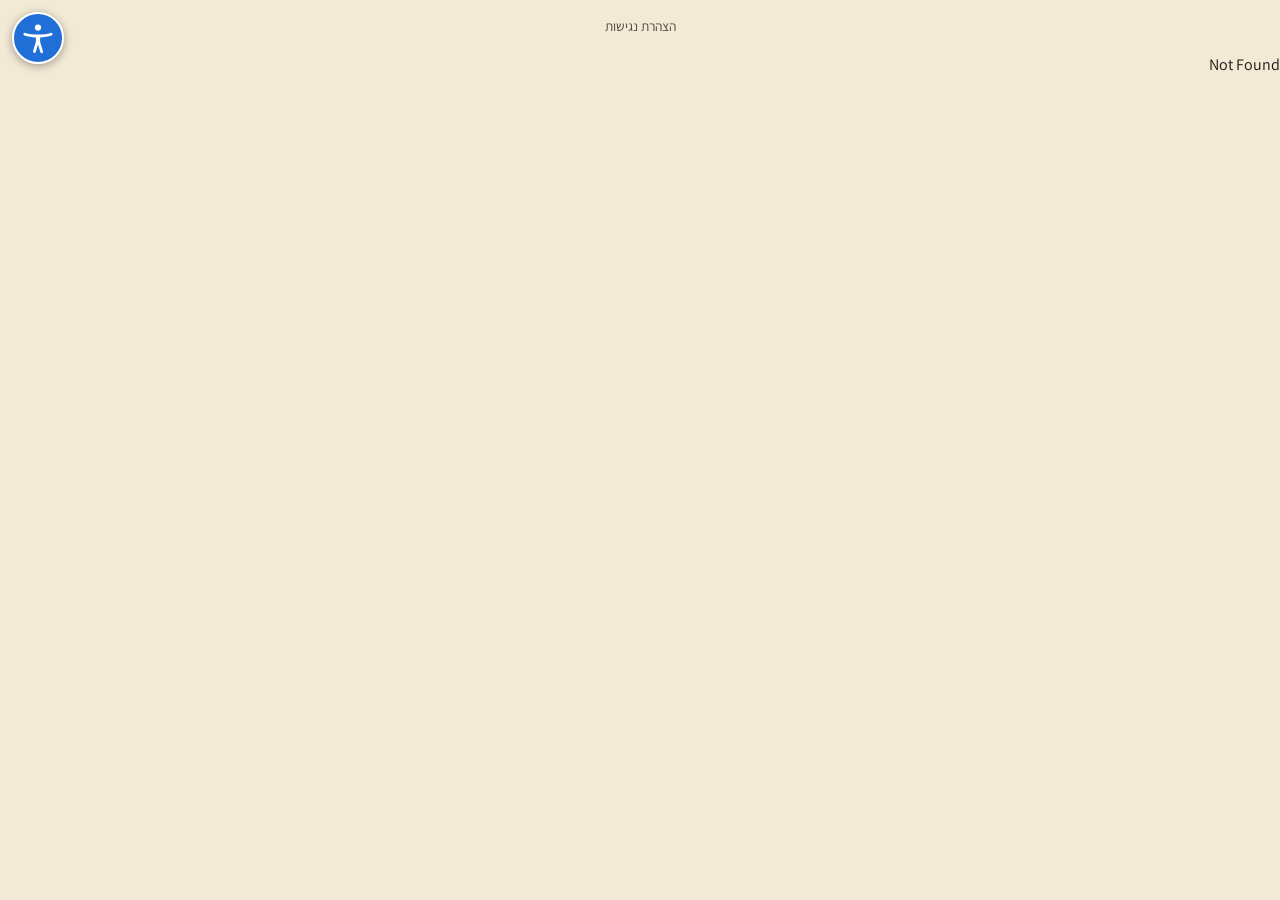
==== commit 0d7310f4: "Add accessibility widget + statement (root site only) - a11y.js: keyboard nav, text resize with refl" ====
--- a/index.html
+++ b/index.html
@@ -1 +1,4 @@
-<!DOCTYPE html><html lang="he" dir="rtl" class="antialiased"><head><meta charSet="utf-8"/><meta name="viewport" content="width=device-width, initial-scale=1"/><link rel="stylesheet" href="https://fonts.googleapis.com/css2?family=Assistant:wght@400;500;600;700&amp;family=Frank+Ruhl+Libre:wght@500;600;700&amp;display=swap" data-precedence="default"/><link rel="stylesheet" href="/assets/styles-DPGZge4s.css" data-precedence="default"/><title>אות תמה — בודק מזוזות</title><meta name="description" content="בדיקת מזוזות: שתי הגהות לנוסח ולצורת האות, אותיות יתרות וחסרות, והשוואה ל־713 אותיות."/><meta name="theme-color" content="#2f4d6f"/><link rel="modulepreload" href="/assets/index-B3RH7zdq.js"/><link rel="modulepreload" href="/assets/rolldown-runtime-C0FnF6B9.js"/><link rel="modulepreload" href="/assets/routes-CETaHZUW.js"/><link rel="modulepreload" href="/assets/image-WaMF-N51.js"/><link rel="modulepreload" href="/assets/photo-check-BS16xtla.js"/><link rel="modulepreload" href="/assets/app-shell-BZ0vTVGV.js"/><link rel="modulepreload" href="/assets/utils-q2joD0f-.js"/><link rel="modulepreload" href="/assets/button-CuaPXteH.js"/><link rel="icon" type="image/svg+xml" href="/favicon.svg"/><link rel="preconnect" href="https://fonts.googleapis.com"/><link rel="preconnect" href="https://fonts.gstatic.com" crossorigin="anonymous"/><link rel="manifest" href="/__grok/manifest.webmanifest"/><link rel="apple-touch-icon" href="/__grok/icon-180.png"/><script>try{if(localStorage.getItem('ot-theme')==='dark')document.documentElement.dataset.theme='dark'}catch(e){}</script></head><body><!--$--><!--$--><!--/$--><!--/$--><script data-tsr-stream-part="">(self.$R=self.$R||{})["tsr"]=[];self.$_TSR={h(){this.hydrated=!0,this.c()},e(){this.streamEnded=!0,this.c()},c(){this.hydrated&&this.streamEnded&&(delete self.$_TSR,delete self.$R.tsr)},p(e){this.initialized?e():this.buffer.push(e)},buffer:[]};$_TSR.router=($R=>$R[0]={manifest:$R[1]={routes:$R[2]={__root__:$R[3]={preloads:$R[4]=["/assets/index-B3RH7zdq.js","/assets/rolldown-runtime-C0FnF6B9.js"],scripts:$R[5]=[$R[6]={attrs:$R[7]={type:"module",async:!0,src:"/assets/index-B3RH7zdq.js"}}]}}},matches:$R[8]=[$R[9]={i:"__root__ ",u:1792399303259,s:"success",ssr:!0}]})($R["tsr"]);$_TSR.e();{let s=document.currentScript,p;while((p=s.previousElementSibling)&&p.hasAttribute('data-tsr-stream-part'))p.remove();s.remove()}</script><script type="module" async="" src="/assets/index-B3RH7zdq.js"></script><script>document.currentScript.remove();/*$tsr-stream-boundary*/</script></body></html>+<!DOCTYPE html><html lang="he" dir="rtl" class="antialiased"><head><meta charSet="utf-8"/><meta name="viewport" content="width=device-width, initial-scale=1"/><link rel="stylesheet" href="https://fonts.googleapis.com/css2?family=Assistant:wght@400;500;600;700&amp;family=Frank+Ruhl+Libre:wght@500;600;700&amp;display=swap" data-precedence="default"/><link rel="stylesheet" href="/assets/styles-BoYmuqZZ.css" data-precedence="default"/><title>אות תמה — בודק מזוזות</title><meta name="description" content="בדיקת מזוזות: שתי הגהות לנוסח ולצורת האות, אותיות יתרות וחסרות, והשוואה ל־713 אותיות."/><meta name="theme-color" content="#2f4d6f"/><link rel="modulepreload" href="/assets/index-Dy6c8TU1.js"/><link rel="modulepreload" href="/assets/routes-LBxz9Gmi.js"/><link rel="modulepreload" href="/assets/image-CKAxhkys.js"/><link rel="modulepreload" href="/assets/photo-check-CXaE0vmN.js"/><link rel="modulepreload" href="/assets/app-shell-DJfBeo4j.js"/><link rel="modulepreload" href="/assets/utils-q2joD0f-.js"/><link rel="modulepreload" href="/assets/button-FASY6Q6u.js"/><link rel="icon" type="image/svg+xml" href="/favicon.svg"/><link rel="preconnect" href="https://fonts.googleapis.com"/><link rel="preconnect" href="https://fonts.gstatic.com" crossorigin="anonymous"/><link rel="manifest" href="/__grok/manifest.webmanifest"/><link rel="apple-touch-icon" href="/__grok/icon-180.png"/><script>try{if(localStorage.getItem('ot-theme')==='dark')document.documentElement.dataset.theme='dark'}catch(e){}</script><style id="a11y-reflow">@media (max-width:640px){header .flex.items-center.gap-1{flex-wrap:wrap}}</style></head><body><!--$--><!--$--><!--/$--><!--/$--><script data-tsr-stream-part="">(self.$R=self.$R||{})["tsr"]=[];self.$_TSR={h(){this.hydrated=!0,this.c()},e(){this.streamEnded=!0,this.c()},c(){this.hydrated&&this.streamEnded&&(delete self.$_TSR,delete self.$R.tsr)},p(e){this.initialized?e():this.buffer.push(e)},buffer:[]};$_TSR.router=($R=>$R[0]={manifest:$R[1]={routes:$R[2]={__root__:$R[3]={preloads:$R[4]=["/assets/index-Dy6c8TU1.js"],scripts:$R[5]=[$R[6]={attrs:$R[7]={type:"module",async:!0,src:"/assets/index-Dy6c8TU1.js"}}]}}},matches:$R[8]=[$R[9]={i:"__root__",u:1792403950559,s:"success",ssr:!0}]})($R["tsr"]);$_TSR.e();{let s=document.currentScript,p;while((p=s.previousElementSibling)&&p.hasAttribute('data-tsr-stream-part'))p.remove();s.remove()}</script><script type="module" async="" src="/assets/index-Dy6c8TU1.js"></script><script>document.currentScript.remove();/*$tsr-stream-boundary*/</script><!-- Cloudflare Web Analytics --><script defer src="https://static.cloudflareinsights.com/beacon.min.js" data-cf-beacon='{"token":"8d7ac41306b44802b1cb639770fd8f82"}'></script><!-- End Cloudflare Web Analytics -->
+<footer style="text-align:center;padding:1rem;font-size:0.85rem;opacity:0.75"><a href="accessibility.html" style="color:inherit">הצהרת נגישות</a></footer>
+<script src="a11y.js" defer></script>
+</body></html>
--- a/assets/styles-BoYmuqZZ.css
+++ b/assets/styles-BoYmuqZZ.css
@@ -0,0 +1,2 @@
+/*! tailwindcss v4.3.3 | MIT License | https://tailwindcss.com */
+@layer properties{@supports (((-webkit-hyphens:none)) and (not (margin-trim:inline))) or ((-moz-orient:inline) and (not (color:rgb(from red r g b)))){*,:before,:after,::backdrop{--tw-scale-x:1;--tw-scale-y:1;--tw-scale-z:1;--tw-rotate-x:initial;--tw-rotate-y:initial;--tw-rotate-z:initial;--tw-skew-x:initial;--tw-skew-y:initial;--tw-pan-x:initial;--tw-pan-y:initial;--tw-pinch-zoom:initial;--tw-space-y-reverse:0;--tw-space-x-reverse:0;--tw-divide-x-reverse:0;--tw-border-style:solid;--tw-divide-y-reverse:0;--tw-leading:initial;--tw-font-weight:initial;--tw-tracking:initial;--tw-ordinal:initial;--tw-slashed-zero:initial;--tw-numeric-figure:initial;--tw-numeric-spacing:initial;--tw-numeric-fraction:initial;--tw-shadow:0 0 #0000;--tw-shadow-color:initial;--tw-shadow-alpha:100%;--tw-inset-shadow:0 0 #0000;--tw-inset-shadow-color:initial;--tw-inset-shadow-alpha:100%;--tw-ring-color:initial;--tw-ring-shadow:0 0 #0000;--tw-inset-ring-color:initial;--tw-inset-ring-shadow:0 0 #0000;--tw-ring-inset:initial;--tw-ring-offset-width:0px;--tw-ring-offset-color:#fff;--tw-ring-offset-shadow:0 0 #0000;--tw-outline-style:solid;--tw-blur:initial;--tw-brightness:initial;--tw-contrast:initial;--tw-grayscale:initial;--tw-hue-rotate:initial;--tw-invert:initial;--tw-opacity:initial;--tw-saturate:initial;--tw-sepia:initial;--tw-drop-shadow:initial;--tw-drop-shadow-color:initial;--tw-drop-shadow-alpha:100%;--tw-drop-shadow-size:initial;--tw-backdrop-blur:initial;--tw-backdrop-brightness:initial;--tw-backdrop-contrast:initial;--tw-backdrop-grayscale:initial;--tw-backdrop-hue-rotate:initial;--tw-backdrop-invert:initial;--tw-backdrop-opacity:initial;--tw-backdrop-saturate:initial;--tw-backdrop-sepia:initial;--tw-duration:initial;--tw-ease:initial;--tw-content:"";--tw-translate-x:0;--tw-translate-y:0;--tw-translate-z:0}}}@layer theme{:root,:host{--font-sans:"Assistant", "Segoe UI", system-ui, sans-serif;--font-mono:ui-monospace, SFMono-Regular, Menlo, Monaco, Consolas, "Liberation Mono", "Courier New", monospace;--color-red-500:oklch(63.7% .237 25.331);--color-zinc-50:oklch(98.5% 0 none);--color-zinc-400:oklch(70.5% .015 286.067);--color-zinc-500:oklch(55.2% .016 285.938);--color-zinc-900:oklch(21% .006 285.885);--color-zinc-950:oklch(14.1% .005 285.823);--color-neutral-100:oklch(97% 0 none);--color-neutral-300:oklch(87% 0 none);--color-neutral-500:oklch(55.6% 0 none);--color-neutral-700:oklch(37.1% 0 none);--color-neutral-900:oklch(20.5% 0 none);--color-black:#000;--color-white:#fff;--spacing:.25rem;--container-sm:24rem;--container-md:28rem;--container-lg:32rem;--container-xl:36rem;--container-2xl:42rem;--container-5xl:64rem;--text-xs:.75rem;--text-xs--line-height:calc(1 / .75);--text-sm:.875rem;--text-sm--line-height:calc(1.25 / .875);--text-base:1rem;--text-base--line-height:calc(1.5 / 1);--text-lg:1.125rem;--text-lg--line-height:calc(1.75 / 1.125);--text-xl:1.25rem;--text-xl--line-height:calc(1.75 / 1.25);--text-2xl:1.5rem;--text-2xl--line-height:calc(2 / 1.5);--text-3xl:1.875rem;--text-3xl--line-height:calc(2.25 / 1.875);--text-4xl:2.25rem;--text-4xl--line-height:calc(2.5 / 2.25);--text-5xl:3rem;--text-5xl--line-height:1;--font-weight-normal:400;--font-weight-medium:500;--font-weight-semibold:600;--tracking-tight:-.025em;--leading-tight:1.25;--leading-snug:1.375;--leading-normal:1.5;--leading-relaxed:1.625;--radius-xs:4px;--radius-sm:8px;--radius-md:12px;--radius-lg:16px;--radius-xl:24px;--radius-2xl:1rem;--ease-out:cubic-bezier(.23, 1, .32, 1);--ease-in-out:cubic-bezier(.4, 0, .2, 1);--animate-pulse:pulse 2s cubic-bezier(.4, 0, .6, 1) infinite;--blur-md:12px;--default-transition-duration:.15s;--default-transition-timing-function:cubic-bezier(.4, 0, .2, 1);--default-font-family:var(--font-sans);--default-mono-font-family:var(--font-mono);--color-bg:#f3ead6;--color-surface:#faf4e6;--color-surface-2:#efe6d0;--color-parchment:#f7f0de;--color-fg:#1a1612;--color-ink:#1a1612;--color-muted-fg:#6d6458;--color-subtle-fg:#8a8073;--color-accent:#2f4d6f;--color-accent-fg:#f7f0de;--color-border:oklab(20.3473% .00389911 .00928031/.12);--color-border-strong:oklab(20.3473% .00389911 .00928031/.22);--color-ring:#2f4d6f;--color-kosher:#3d5c45;--color-safek:#8a6a2f;--color-pasul:#7a3333;--color-extra:#6b3a78;--font-display:"Frank Ruhl Libre", "Times New Roman", serif;--font-stam:"Frank Ruhl Libre", "David Libre", serif;--shadow-border:0 0 0 1px oklab(20.3473% .00389911 .00928031/.08), 0 1px 2px -1px oklab(20.3473% .00389911 .00928031/.08), 0 2px 8px 0 oklab(20.3473% .00389911 .00928031/.05);--ease-smooth-out:cubic-bezier(.22, 1, .36, 1);--motion-micro:80ms;--motion-quick:.15s;--motion-fast:.25s;--motion-slow:.4s}}@layer base{*,:after,:before,::backdrop{box-sizing:border-box;border:0 solid;margin:0;padding:0}::file-selector-button{box-sizing:border-box;border:0 solid;margin:0;padding:0}html,:host{-webkit-text-size-adjust:100%;tab-size:4;line-height:1.5;font-family:var(--default-font-family,-apple-system, BlinkMacSystemFont, "Segoe UI", Roboto, "Helvetica Neue", "Noto Sans", Arial, sans-serif, "Apple Color Emoji", "Segoe UI Emoji", "Segoe UI Symbol", "Noto Color Emoji");font-feature-settings:var(--default-font-feature-settings,normal);font-variation-settings:var(--default-font-variation-settings,normal);-webkit-tap-highlight-color:transparent}hr{height:0;color:inherit;border-top-width:1px}abbr:where([title]){-webkit-text-decoration:underline dotted;text-decoration:underline dotted}h1,h2,h3,h4,h5,h6{font-size:inherit;font-weight:inherit}a{color:inherit;-webkit-text-decoration:inherit;-webkit-text-decoration:inherit;-webkit-text-decoration:inherit;-webkit-text-decoration:inherit;text-decoration:inherit}b,strong{font-weight:bolder}code,kbd,samp,pre{font-family:var(--default-mono-font-family,ui-monospace, SFMono-Regular, Menlo, Monaco, Consolas, "Liberation Mono", "Courier New", monospace);font-feature-settings:var(--default-mono-font-feature-settings,normal);font-variation-settings:var(--default-mono-font-variation-settings,normal);font-size:1em}small{font-size:80%}sub,sup{vertical-align:baseline;font-size:75%;line-height:0;position:relative}sub{bottom:-.25em}sup{top:-.5em}table{text-indent:0;border-color:inherit;border-collapse:collapse}:-moz-focusring:where(:not(iframe)){outline:auto}progress{vertical-align:baseline}summary{display:list-item}ol,ul,menu{list-style:none}img,svg,video,canvas,audio,iframe,embed,object{vertical-align:middle;display:block}img,video{max-width:100%;height:auto}button,input,select,optgroup,textarea{font:inherit;font-feature-settings:inherit;font-variation-settings:inherit;letter-spacing:inherit;color:inherit;opacity:1;background-color:#0000;border-radius:0}::file-selector-button{font:inherit;font-feature-settings:inherit;font-variation-settings:inherit;letter-spacing:inherit;color:inherit;opacity:1;background-color:#0000;border-radius:0}:where(select:is([multiple],[size])) optgroup{font-weight:bolder}:where(select:is([multiple],[size])) optgroup option{padding-inline-start:20px}::file-selector-button{margin-inline-end:4px}::placeholder{opacity:1}@supports (not ((-webkit-appearance:-apple-pay-button))) or (contain-intrinsic-size:1px){::placeholder{color:currentColor}@supports (color:color-mix(in lab, red, red)){::placeholder{color:color-mix(in oklab, currentcolor 50%, transparent)}}}textarea{resize:vertical}::-webkit-search-decoration{-webkit-appearance:none}::-webkit-date-and-time-value{min-height:1lh;text-align:inherit}::-webkit-datetime-edit{display:inline-flex}::-webkit-datetime-edit-fields-wrapper{padding:0}::-webkit-datetime-edit{padding-block:0}::-webkit-datetime-edit-year-field{padding-block:0}::-webkit-datetime-edit-month-field{padding-block:0}::-webkit-datetime-edit-day-field{padding-block:0}::-webkit-datetime-edit-hour-field{padding-block:0}::-webkit-datetime-edit-minute-field{padding-block:0}::-webkit-datetime-edit-second-field{padding-block:0}::-webkit-datetime-edit-millisecond-field{padding-block:0}::-webkit-datetime-edit-meridiem-field{padding-block:0}::-webkit-calendar-picker-indicator{line-height:1}:-moz-ui-invalid{box-shadow:none}button,input:where([type=button],[type=reset],[type=submit]){appearance:button}::file-selector-button{appearance:button}::-webkit-inner-spin-button{height:auto}::-webkit-outer-spin-button{height:auto}[hidden]:where(:not([hidden=until-found])){display:none!important}html{-webkit-font-smoothing:antialiased;-moz-osx-font-smoothing:grayscale}button:not(:disabled),[role=button]:not(:disabled){cursor:pointer}body{background-color:var(--color-bg);color:var(--color-fg);font-family:var(--font-sans);line-height:1.55}h1,h2,h3{font-family:var(--font-display);text-wrap:balance;letter-spacing:-.02em;line-height:1.2}p{text-wrap:pretty}}@layer components;@layer utilities{.\@container{container-type:inline-size}.collapse{visibility:collapse}.invisible{visibility:hidden}.visible{visibility:visible}.sr-only{clip-path:inset(50%);white-space:nowrap;border-width:0;width:1px;height:1px;margin:-1px;padding:0;position:absolute;overflow:hidden}.not-sr-only{clip-path:none;white-space:normal;width:auto;height:auto;margin:0;padding:0;position:static;overflow:visible}.absolute{position:absolute}.fixed{position:fixed}.relative{position:relative}.static{position:static}.sticky{position:sticky}.inset-0{inset:0}.top-0{top:0}.right-1{right:var(--spacing)}.right-2{right:calc(var(--spacing) * 2)}.right-3{right:calc(var(--spacing) * 3)}.right-4{right:calc(var(--spacing) * 4)}.left-1{left:var(--spacing)}.left-2{left:calc(var(--spacing) * 2)}.left-3{left:calc(var(--spacing) * 3)}.left-4{left:calc(var(--spacing) * 4)}.isolate{isolation:isolate}.isolation-auto{isolation:auto}.z-10{z-index:10}.z-30{z-index:30}.col-span-2{grid-column:span 2/span 2}.container{width:100%}@media (width>=40rem){.container{max-width:40rem}}@media (width>=48rem){.container{max-width:48rem}}@media (width>=64rem){.container{max-width:64rem}}@media (width>=80rem){.container{max-width:80rem}}@media (width>=96rem){.container{max-width:96rem}}.mx-1{margin-inline:var(--spacing)}.mx-auto{margin-inline:auto}.mt-0\.5{margin-top:calc(var(--spacing) * .5)}.mt-1{margin-top:var(--spacing)}.mt-2{margin-top:calc(var(--spacing) * 2)}.mt-3{margin-top:calc(var(--spacing) * 3)}.mt-4{margin-top:calc(var(--spacing) * 4)}.mt-5{margin-top:calc(var(--spacing) * 5)}.mt-6{margin-top:calc(var(--spacing) * 6)}.mt-10{margin-top:calc(var(--spacing) * 10)}.mr-2{margin-right:calc(var(--spacing) * 2)}.mb-1{margin-bottom:var(--spacing)}.mb-3{margin-bottom:calc(var(--spacing) * 3)}.mb-4{margin-bottom:calc(var(--spacing) * 4)}.mb-6{margin-bottom:calc(var(--spacing) * 6)}.mb-8{margin-bottom:calc(var(--spacing) * 8)}.ml-px{margin-left:1px}.block{display:block}.contents{display:contents}.flex{display:flex}.flow-root{display:flow-root}.grid{display:grid}.hidden{display:none}.inline{display:inline}.inline-block{display:inline-block}.inline-flex{display:inline-flex}.inline-grid{display:inline-grid}.inline-table{display:inline-table}.list-item{display:list-item}.table{display:table}.table-caption{display:table-caption}.table-cell{display:table-cell}.table-column{display:table-column}.table-column-group{display:table-column-group}.table-footer-group{display:table-footer-group}.table-header-group{display:table-header-group}.table-row{display:table-row}.table-row-group{display:table-row-group}.aspect-square{aspect-ratio:1}.size-3{width:calc(var(--spacing) * 3);height:calc(var(--spacing) * 3)}.size-4{width:calc(var(--spacing) * 4);height:calc(var(--spacing) * 4)}.size-5{width:calc(var(--spacing) * 5);height:calc(var(--spacing) * 5)}.size-6{width:calc(var(--spacing) * 6);height:calc(var(--spacing) * 6)}.size-8{width:calc(var(--spacing) * 8);height:calc(var(--spacing) * 8)}.size-9{width:calc(var(--spacing) * 9);height:calc(var(--spacing) * 9)}.size-10{width:calc(var(--spacing) * 10);height:calc(var(--spacing) * 10)}.size-11{width:calc(var(--spacing) * 11);height:calc(var(--spacing) * 11)}.size-40{width:calc(var(--spacing) * 40);height:calc(var(--spacing) * 40)}.h-7{height:calc(var(--spacing) * 7)}.h-8{height:calc(var(--spacing) * 8)}.h-9{height:calc(var(--spacing) * 9)}.h-11{height:calc(var(--spacing) * 11)}.h-12{height:calc(var(--spacing) * 12)}.h-px{height:1px}.max-h-36{max-height:calc(var(--spacing) * 36)}.max-h-64{max-height:calc(var(--spacing) * 64)}.max-h-72{max-height:calc(var(--spacing) * 72)}.max-h-80{max-height:calc(var(--spacing) * 80)}.max-h-\[32rem\]{max-height:32rem}.min-h-11{min-height:calc(var(--spacing) * 11)}.min-h-40{min-height:calc(var(--spacing) * 40)}.min-h-44{min-height:calc(var(--spacing) * 44)}.min-h-52{min-height:calc(var(--spacing) * 52)}.min-h-dvh{min-height:100dvh}.min-h-screen{min-height:100vh}.w-8{width:calc(var(--spacing) * 8)}.w-auto{width:auto}.w-fit{width:fit-content}.w-full{width:100%}.max-w-2xl{max-width:var(--container-2xl)}.max-w-5xl{max-width:var(--container-5xl)}.max-w-full{max-width:100%}.max-w-lg{max-width:var(--container-lg)}.max-w-md{max-width:var(--container-md)}.max-w-sm{max-width:var(--container-sm)}.max-w-xl{max-width:var(--container-xl)}.min-w-0{min-width:0}.flex-1{flex:1}.shrink{flex-shrink:1}.shrink-0{flex-shrink:0}.grow{flex-grow:1}.border-collapse{border-collapse:collapse}.translate-none{translate:none}.scale-100{--tw-scale-x:100%;--tw-scale-y:100%;--tw-scale-z:100%;scale:var(--tw-scale-x) var(--tw-scale-y)}.scale-3d{scale:var(--tw-scale-x) var(--tw-scale-y) var(--tw-scale-z)}.scale-\[0\.25\]{scale:.25}.transform{transform:var(--tw-rotate-x,) var(--tw-rotate-y,) var(--tw-rotate-z,) var(--tw-skew-x,) var(--tw-skew-y,)}.animate-pulse{animation:var(--animate-pulse)}.cursor-pointer{cursor:pointer}.touch-pinch-zoom{--tw-pinch-zoom:pinch-zoom;touch-action:var(--tw-pan-x,) var(--tw-pan-y,) var(--tw-pinch-zoom,)}.resize{resize:both}.grid-cols-2{grid-template-columns:repeat(2,minmax(0,1fr))}.grid-cols-9{grid-template-columns:repeat(9,minmax(0,1fr))}.flex-col{flex-direction:column}.flex-wrap{flex-wrap:wrap}.place-items-center{place-items:center}.items-baseline{align-items:baseline}.items-center{align-items:center}.items-start{align-items:flex-start}.justify-between{justify-content:space-between}.justify-center{justify-content:center}.gap-0\.5{gap:calc(var(--spacing) * .5)}.gap-1{gap:var(--spacing)}.gap-2{gap:calc(var(--spacing) * 2)}.gap-2\.5{gap:calc(var(--spacing) * 2.5)}.gap-3{gap:calc(var(--spacing) * 3)}.gap-4{gap:calc(var(--spacing) * 4)}.gap-px{gap:1px}:where(.space-y-1>:not(:last-child)){--tw-space-y-reverse:0;margin-block-start:calc(var(--spacing) * var(--tw-space-y-reverse));margin-block-end:calc(var(--spacing) * calc(1 - var(--tw-space-y-reverse)))}:where(.space-y-2>:not(:last-child)){--tw-space-y-reverse:0;margin-block-start:calc(calc(var(--spacing) * 2) * var(--tw-space-y-reverse));margin-block-end:calc(calc(var(--spacing) * 2) * calc(1 - var(--tw-space-y-reverse)))}:where(.space-y-3>:not(:last-child)){--tw-space-y-reverse:0;margin-block-start:calc(calc(var(--spacing) * 3) * var(--tw-space-y-reverse));margin-block-end:calc(calc(var(--spacing) * 3) * calc(1 - var(--tw-space-y-reverse)))}:where(.space-y-4>:not(:last-child)){--tw-space-y-reverse:0;margin-block-start:calc(calc(var(--spacing) * 4) * var(--tw-space-y-reverse));margin-block-end:calc(calc(var(--spacing) * 4) * calc(1 - var(--tw-space-y-reverse)))}:where(.space-y-5>:not(:last-child)){--tw-space-y-reverse:0;margin-block-start:calc(calc(var(--spacing) * 5) * var(--tw-space-y-reverse));margin-block-end:calc(calc(var(--spacing) * 5) * calc(1 - var(--tw-space-y-reverse)))}:where(.space-y-6>:not(:last-child)){--tw-space-y-reverse:0;margin-block-start:calc(calc(var(--spacing) * 6) * var(--tw-space-y-reverse));margin-block-end:calc(calc(var(--spacing) * 6) * calc(1 - var(--tw-space-y-reverse)))}:where(.space-y-8>:not(:last-child)){--tw-space-y-reverse:0;margin-block-start:calc(calc(var(--spacing) * 8) * var(--tw-space-y-reverse));margin-block-end:calc(calc(var(--spacing) * 8) * calc(1 - var(--tw-space-y-reverse)))}:where(.space-y-reverse>:not(:last-child)){--tw-space-y-reverse:1}:where(.space-x-reverse>:not(:last-child)){--tw-space-x-reverse:1}:where(.divide-x>:not(:last-child)){--tw-divide-x-reverse:0;border-inline-style:var(--tw-border-style);border-inline-start-width:calc(1px * var(--tw-divide-x-reverse));border-inline-end-width:calc(1px * calc(1 - var(--tw-divide-x-reverse)))}:where(.divide-y>:not(:last-child)){--tw-divide-y-reverse:0;border-bottom-style:var(--tw-border-style);border-top-style:var(--tw-border-style);border-top-width:calc(1px * var(--tw-divide-y-reverse));border-bottom-width:calc(1px * calc(1 - var(--tw-divide-y-reverse)))}:where(.divide-y-reverse>:not(:last-child)){--tw-divide-y-reverse:1}.truncate{text-overflow:ellipsis;white-space:nowrap;overflow:hidden}.overflow-auto{overflow:auto}.overflow-hidden{overflow:hidden}.overflow-x-auto{overflow-x:auto}.rounded{border-radius:.25rem}.rounded-2xl{border-radius:var(--radius-2xl)}.rounded-full{border-radius:2147483647px}.rounded-lg{border-radius:var(--radius-lg)}.rounded-md{border-radius:var(--radius-md)}.rounded-sm{border-radius:var(--radius-sm)}.rounded-xl{border-radius:var(--radius-xl)}.rounded-s{border-start-start-radius:.25rem;border-end-start-radius:.25rem}.rounded-ss{border-start-start-radius:.25rem}.rounded-e{border-start-end-radius:.25rem;border-end-end-radius:.25rem}.rounded-se{border-start-end-radius:.25rem}.rounded-ee{border-end-end-radius:.25rem}.rounded-es{border-end-start-radius:.25rem}.rounded-t{border-top-left-radius:.25rem;border-top-right-radius:.25rem}.rounded-l{border-top-left-radius:.25rem;border-bottom-left-radius:.25rem}.rounded-tl{border-top-left-radius:.25rem}.rounded-r{border-top-right-radius:.25rem;border-bottom-right-radius:.25rem}.rounded-tr{border-top-right-radius:.25rem}.rounded-b{border-bottom-right-radius:.25rem;border-bottom-left-radius:.25rem}.rounded-br{border-bottom-right-radius:.25rem}.rounded-bl{border-bottom-left-radius:.25rem}.border{border-style:var(--tw-border-style);border-width:1px}.border-2{border-style:var(--tw-border-style);border-width:2px}.border-x{border-inline-style:var(--tw-border-style);border-inline-width:1px}.border-y{border-block-style:var(--tw-border-style);border-block-width:1px}.border-s{border-inline-start-style:var(--tw-border-style);border-inline-start-width:1px}.border-e{border-inline-end-style:var(--tw-border-style);border-inline-end-width:1px}.border-bs{border-block-start-style:var(--tw-border-style);border-block-start-width:1px}.border-be{border-block-end-style:var(--tw-border-style);border-block-end-width:1px}.border-t{border-top-style:var(--tw-border-style);border-top-width:1px}.border-r{border-right-style:var(--tw-border-style);border-right-width:1px}.border-b{border-bottom-style:var(--tw-border-style);border-bottom-width:1px}.border-l{border-left-style:var(--tw-border-style);border-left-width:1px}.border-dashed{--tw-border-style:dashed;border-style:dashed}.border-accent{border-color:var(--color-accent)}.border-border{border-color:var(--color-border)}.border-border-strong{border-color:var(--color-border-strong)}.border-kosher{border-color:var(--color-kosher)}.border-neutral-300{border-color:var(--color-neutral-300)}.border-pasul{border-color:var(--color-pasul)}.border-safek{border-color:var(--color-safek)}.bg-accent{background-color:var(--color-accent)}.bg-accent\/10{background-color:#2f4d6f1a}@supports (color:color-mix(in lab, red, red)){.bg-accent\/10{background-color:color-mix(in oklab, var(--color-accent) 10%, transparent)}}.bg-bg{background-color:var(--color-bg)}.bg-bg\/90{background-color:#f3ead6e6}@supports (color:color-mix(in lab, red, red)){.bg-bg\/90{background-color:color-mix(in oklab, var(--color-bg) 90%, transparent)}}.bg-black{background-color:var(--color-black)}.bg-black\/10{background-color:#0000001a}@supports (color:color-mix(in lab, red, red)){.bg-black\/10{background-color:color-mix(in oklab, var(--color-black) 10%, transparent)}}.bg-border{background-color:var(--color-border)}.bg-ink{background-color:var(--color-ink)}.bg-kosher{background-color:var(--color-kosher)}.bg-kosher\/10{background-color:#3d5c451a}@supports (color:color-mix(in lab, red, red)){.bg-kosher\/10{background-color:color-mix(in oklab, var(--color-kosher) 10%, transparent)}}.bg-kosher\/12{background-color:#3d5c451f}@supports (color:color-mix(in lab, red, red)){.bg-kosher\/12{background-color:color-mix(in oklab, var(--color-kosher) 12%, transparent)}}.bg-parchment{background-color:var(--color-parchment)}.bg-pasul{background-color:var(--color-pasul)}.bg-pasul\/12{background-color:#7a33331f}@supports (color:color-mix(in lab, red, red)){.bg-pasul\/12{background-color:color-mix(in oklab, var(--color-pasul) 12%, transparent)}}.bg-pasul\/15{background-color:#7a333326}@supports (color:color-mix(in lab, red, red)){.bg-pasul\/15{background-color:color-mix(in oklab, var(--color-pasul) 15%, transparent)}}.bg-safek{background-color:var(--color-safek)}.bg-safek\/15{background-color:#8a6a2f26}@supports (color:color-mix(in lab, red, red)){.bg-safek\/15{background-color:color-mix(in oklab, var(--color-safek) 15%, transparent)}}.bg-surface{background-color:var(--color-surface)}.bg-surface-2{background-color:var(--color-surface-2)}.bg-transparent{background-color:#0000}.bg-zinc-50{background-color:var(--color-zinc-50)}.bg-repeat{background-repeat:repeat}.mask-no-clip{-webkit-mask-clip:no-clip;mask-clip:no-clip}.mask-repeat{-webkit-mask-repeat:repeat;mask-repeat:repeat}.object-contain{object-fit:contain}.object-cover{object-fit:cover}.p-1{padding:var(--spacing)}.p-2{padding:calc(var(--spacing) * 2)}.p-3{padding:calc(var(--spacing) * 3)}.p-4{padding:calc(var(--spacing) * 4)}.p-5{padding:calc(var(--spacing) * 5)}.p-6{padding:calc(var(--spacing) * 6)}.p-8{padding:calc(var(--spacing) * 8)}.p-\[16px\]{padding:16px}.px-0\.5{padding-inline:calc(var(--spacing) * .5)}.px-1{padding-inline:var(--spacing)}.px-2{padding-inline:calc(var(--spacing) * 2)}.px-2\.5{padding-inline:calc(var(--spacing) * 2.5)}.px-3{padding-inline:calc(var(--spacing) * 3)}.px-4{padding-inline:calc(var(--spacing) * 4)}.px-5{padding-inline:calc(var(--spacing) * 5)}.px-6{padding-inline:calc(var(--spacing) * 6)}.py-0\.5{padding-block:calc(var(--spacing) * .5)}.py-1{padding-block:var(--spacing)}.py-2{padding-block:calc(var(--spacing) * 2)}.py-3{padding-block:calc(var(--spacing) * 3)}.py-4{padding-block:calc(var(--spacing) * 4)}.py-6{padding-block:calc(var(--spacing) * 6)}.py-8{padding-block:calc(var(--spacing) * 8)}.pr-3\.5{padding-right:calc(var(--spacing) * 3.5)}.pr-8{padding-right:calc(var(--spacing) * 8)}.pl-4{padding-left:calc(var(--spacing) * 4)}.text-center{text-align:center}.text-justify{text-align:justify}.text-right{text-align:right}.font-display{font-family:var(--font-display)}.font-stam{font-family:var(--font-stam)}.text-2xl{font-size:var(--text-2xl);line-height:var(--tw-leading,var(--text-2xl--line-height))}.text-3xl{font-size:var(--text-3xl);line-height:var(--tw-leading,var(--text-3xl--line-height))}.text-4xl{font-size:var(--text-4xl);line-height:var(--tw-leading,var(--text-4xl--line-height))}.text-base{font-size:var(--text-base);line-height:var(--tw-leading,var(--text-base--line-height))}.text-lg{font-size:var(--text-lg);line-height:var(--tw-leading,var(--text-lg--line-height))}.text-sm{font-size:var(--text-sm);line-height:var(--tw-leading,var(--text-sm--line-height))}.text-xl{font-size:var(--text-xl);line-height:var(--tw-leading,var(--text-xl--line-height))}.text-xs{font-size:var(--text-xs);line-height:var(--tw-leading,var(--text-xs--line-height))}.text-\[1\.45em\]{font-size:1.45em}.text-\[11px\]{font-size:11px}.text-\[13px\]{font-size:13px}.leading-7{--tw-leading:calc(var(--spacing) * 7);line-height:calc(var(--spacing) * 7)}.leading-8{--tw-leading:calc(var(--spacing) * 8);line-height:calc(var(--spacing) * 8)}.leading-none{--tw-leading:1;line-height:1}.leading-relaxed{--tw-leading:var(--leading-relaxed);line-height:var(--leading-relaxed)}.leading-tight{--tw-leading:var(--leading-tight);line-height:var(--leading-tight)}.font-medium{--tw-font-weight:var(--font-weight-medium);font-weight:var(--font-weight-medium)}.font-normal{--tw-font-weight:var(--font-weight-normal);font-weight:var(--font-weight-normal)}.font-semibold{--tw-font-weight:var(--font-weight-semibold);font-weight:var(--font-weight-semibold)}.tracking-tight{--tw-tracking:var(--tracking-tight);letter-spacing:var(--tracking-tight)}.text-balance{text-wrap:balance}.text-pretty{text-wrap:pretty}.text-wrap{text-wrap:wrap}.break-words{overflow-wrap:break-word}.text-clip{text-overflow:clip}.text-ellipsis{text-overflow:ellipsis}.whitespace-nowrap{white-space:nowrap}.whitespace-pre-wrap{white-space:pre-wrap}.text-accent{color:var(--color-accent)}.text-accent-fg{color:var(--color-accent-fg)}.text-extra{color:var(--color-extra)}.text-fg{color:var(--color-fg)}.text-ink{color:var(--color-ink)}.text-kosher{color:var(--color-kosher)}.text-muted-fg{color:var(--color-muted-fg)}.text-neutral-500{color:var(--color-neutral-500)}.text-parchment{color:var(--color-parchment)}.text-pasul{color:var(--color-pasul)}.text-red-500{color:var(--color-red-500)}.text-safek{color:var(--color-safek)}.text-subtle-fg{color:var(--color-subtle-fg)}.text-white{color:var(--color-white)}.text-zinc-500{color:var(--color-zinc-500)}.text-zinc-900{color:var(--color-zinc-900)}.capitalize{text-transform:capitalize}.lowercase{text-transform:lowercase}.normal-case{text-transform:none}.uppercase{text-transform:uppercase}.italic{font-style:italic}.not-italic{font-style:normal}.diagonal-fractions{--tw-numeric-fraction:diagonal-fractions;font-variant-numeric:var(--tw-ordinal,) var(--tw-slashed-zero,) var(--tw-numeric-figure,) var(--tw-numeric-spacing,) var(--tw-numeric-fraction,)}.lining-nums{--tw-numeric-figure:lining-nums;font-variant-numeric:var(--tw-ordinal,) var(--tw-slashed-zero,) var(--tw-numeric-figure,) var(--tw-numeric-spacing,) var(--tw-numeric-fraction,)}.oldstyle-nums{--tw-numeric-figure:oldstyle-nums;font-variant-numeric:var(--tw-ordinal,) var(--tw-slashed-zero,) var(--tw-numeric-figure,) var(--tw-numeric-spacing,) var(--tw-numeric-fraction,)}.ordinal{--tw-ordinal:ordinal;font-variant-numeric:var(--tw-ordinal,) var(--tw-slashed-zero,) var(--tw-numeric-figure,) var(--tw-numeric-spacing,) var(--tw-numeric-fraction,)}.proportional-nums{--tw-numeric-spacing:proportional-nums;font-variant-numeric:var(--tw-ordinal,) var(--tw-slashed-zero,) var(--tw-numeric-figure,) var(--tw-numeric-spacing,) var(--tw-numeric-fraction,)}.slashed-zero{--tw-slashed-zero:slashed-zero;font-variant-numeric:var(--tw-ordinal,) var(--tw-slashed-zero,) var(--tw-numeric-figure,) var(--tw-numeric-spacing,) var(--tw-numeric-fraction,)}.stacked-fractions{--tw-numeric-fraction:stacked-fractions;font-variant-numeric:var(--tw-ordinal,) var(--tw-slashed-zero,) var(--tw-numeric-figure,) var(--tw-numeric-spacing,) var(--tw-numeric-fraction,)}.tabular-nums{--tw-numeric-spacing:tabular-nums;font-variant-numeric:var(--tw-ordinal,) var(--tw-slashed-zero,) var(--tw-numeric-figure,) var(--tw-numeric-spacing,) var(--tw-numeric-fraction,)}.normal-nums{font-variant-numeric:normal}.line-through{text-decoration-line:line-through}.no-underline{text-decoration-line:none}.overline{text-decoration-line:overline}.underline{text-decoration-line:underline}.decoration-accent\/40{text-decoration-color:#2f4d6f66}@supports (color:color-mix(in lab, red, red)){.decoration-accent\/40{-webkit-text-decoration-color:color-mix(in oklab, var(--color-accent) 40%, transparent);-webkit-text-decoration-color:color-mix(in oklab, var(--color-accent) 40%, transparent);-webkit-text-decoration-color:color-mix(in oklab, var(--color-accent) 40%, transparent);text-decoration-color:color-mix(in oklab, var(--color-accent) 40%, transparent)}}.decoration-1{text-decoration-thickness:1px}.underline-offset-4{text-underline-offset:4px}.antialiased{-webkit-font-smoothing:antialiased;-moz-osx-font-smoothing:grayscale}.subpixel-antialiased{-webkit-font-smoothing:auto;-moz-osx-font-smoothing:auto}.accent-accent{accent-color:var(--color-accent)}.opacity-0{opacity:0}.opacity-70{opacity:.7}.opacity-80{opacity:.8}.opacity-100{opacity:1}.shadow{--tw-shadow:0 1px 3px 0 var(--tw-shadow-color,#0000001a), 0 1px 2px -1px var(--tw-shadow-color,#0000001a);box-shadow:var(--tw-inset-shadow), var(--tw-inset-ring-shadow), var(--tw-ring-offset-shadow), var(--tw-ring-shadow), var(--tw-shadow)}.shadow-border{--tw-shadow:0 0 0 1px var(--tw-shadow-color,oklab(20.3473% .00389911 .00928031/.08)), 0 1px 2px -1px var(--tw-shadow-color,oklab(20.3473% .00389911 .00928031/.08)), 0 2px 8px 0 var(--tw-shadow-color,oklab(20.3473% .00389911 .00928031/.05));box-shadow:var(--tw-inset-shadow), var(--tw-inset-ring-shadow), var(--tw-ring-offset-shadow), var(--tw-ring-shadow), var(--tw-shadow)}.ring{--tw-ring-shadow:var(--tw-ring-inset,) 0 0 0 calc(1px + var(--tw-ring-offset-width)) var(--tw-ring-color,currentcolor);box-shadow:var(--tw-inset-shadow), var(--tw-inset-ring-shadow), var(--tw-ring-offset-shadow), var(--tw-ring-shadow), var(--tw-shadow)}.ring-2{--tw-ring-shadow:var(--tw-ring-inset,) 0 0 0 calc(2px + var(--tw-ring-offset-width)) var(--tw-ring-color,currentcolor);box-shadow:var(--tw-inset-shadow), var(--tw-inset-ring-shadow), var(--tw-ring-offset-shadow), var(--tw-ring-shadow), var(--tw-shadow)}.inset-ring{--tw-inset-ring-shadow:inset 0 0 0 1px var(--tw-inset-ring-color,currentcolor);box-shadow:var(--tw-inset-shadow), var(--tw-inset-ring-shadow), var(--tw-ring-offset-shadow), var(--tw-ring-shadow), var(--tw-shadow)}.ring-ring{--tw-ring-color:var(--color-ring)}.outline,.outline-1{outline-style:var(--tw-outline-style);outline-width:1px}.-outline-offset-1{outline-offset:calc(1px * -1)}.outline-black\/10{outline-color:#0000001a}@supports (color:color-mix(in lab, red, red)){.outline-black\/10{outline-color:color-mix(in oklab, var(--color-black) 10%, transparent)}}.blur{--tw-blur:blur(8px);filter:var(--tw-blur,) var(--tw-brightness,) var(--tw-contrast,) var(--tw-grayscale,) var(--tw-hue-rotate,) var(--tw-invert,) var(--tw-saturate,) var(--tw-sepia,) var(--tw-drop-shadow,)}.blur-\[4px\]{--tw-blur:blur(4px);filter:var(--tw-blur,) var(--tw-brightness,) var(--tw-contrast,) var(--tw-grayscale,) var(--tw-hue-rotate,) var(--tw-invert,) var(--tw-saturate,) var(--tw-sepia,) var(--tw-drop-shadow,)}.blur-none{--tw-blur: ;filter:var(--tw-blur,) var(--tw-brightness,) var(--tw-contrast,) var(--tw-grayscale,) var(--tw-hue-rotate,) var(--tw-invert,) var(--tw-saturate,) var(--tw-sepia,) var(--tw-drop-shadow,)}.drop-shadow{--tw-drop-shadow-size:drop-shadow(0 1px 2px var(--tw-drop-shadow-color,#0000001a)) drop-shadow(0 1px 1px var(--tw-drop-shadow-color,#0000000f));--tw-drop-shadow:drop-shadow(0 1px 2px #0000001a) drop-shadow(0 1px 1px #0000000f);filter:var(--tw-blur,) var(--tw-brightness,) var(--tw-contrast,) var(--tw-grayscale,) var(--tw-hue-rotate,) var(--tw-invert,) var(--tw-saturate,) var(--tw-sepia,) var(--tw-drop-shadow,)}.grayscale{--tw-grayscale:grayscale(100%);filter:var(--tw-blur,) var(--tw-brightness,) var(--tw-contrast,) var(--tw-grayscale,) var(--tw-hue-rotate,) var(--tw-invert,) var(--tw-saturate,) var(--tw-sepia,) var(--tw-drop-shadow,)}.invert{--tw-invert:invert(100%);filter:var(--tw-blur,) var(--tw-brightness,) var(--tw-contrast,) var(--tw-grayscale,) var(--tw-hue-rotate,) var(--tw-invert,) var(--tw-saturate,) var(--tw-sepia,) var(--tw-drop-shadow,)}.sepia{--tw-sepia:sepia(100%);filter:var(--tw-blur,) var(--tw-brightness,) var(--tw-contrast,) var(--tw-grayscale,) var(--tw-hue-rotate,) var(--tw-invert,) var(--tw-saturate,) var(--tw-sepia,) var(--tw-drop-shadow,)}.filter{filter:var(--tw-blur,) var(--tw-brightness,) var(--tw-contrast,) var(--tw-grayscale,) var(--tw-hue-rotate,) var(--tw-invert,) var(--tw-saturate,) var(--tw-sepia,) var(--tw-drop-shadow,)}.backdrop-blur{--tw-backdrop-blur:blur(8px);-webkit-backdrop-filter:var(--tw-backdrop-blur,) var(--tw-backdrop-brightness,) var(--tw-backdrop-contrast,) var(--tw-backdrop-grayscale,) var(--tw-backdrop-hue-rotate,) var(--tw-backdrop-invert,) var(--tw-backdrop-opacity,) var(--tw-backdrop-saturate,) var(--tw-backdrop-sepia,);backdrop-filter:var(--tw-backdrop-blur,) var(--tw-backdrop-brightness,) var(--tw-backdrop-contrast,) var(--tw-backdrop-grayscale,) var(--tw-backdrop-hue-rotate,) var(--tw-backdrop-invert,) var(--tw-backdrop-opacity,) var(--tw-backdrop-saturate,) var(--tw-backdrop-sepia,)}.backdrop-blur-md{--tw-backdrop-blur:blur(var(--blur-md));-webkit-backdrop-filter:var(--tw-backdrop-blur,) var(--tw-backdrop-brightness,) var(--tw-backdrop-contrast,) var(--tw-backdrop-grayscale,) var(--tw-backdrop-hue-rotate,) var(--tw-backdrop-invert,) var(--tw-backdrop-opacity,) var(--tw-backdrop-saturate,) var(--tw-backdrop-sepia,);backdrop-filter:var(--tw-backdrop-blur,) var(--tw-backdrop-brightness,) var(--tw-backdrop-contrast,) var(--tw-backdrop-grayscale,) var(--tw-backdrop-hue-rotate,) var(--tw-backdrop-invert,) var(--tw-backdrop-opacity,) var(--tw-backdrop-saturate,) var(--tw-backdrop-sepia,)}.backdrop-grayscale{--tw-backdrop-grayscale:grayscale(100%);-webkit-backdrop-filter:var(--tw-backdrop-blur,) var(--tw-backdrop-brightness,) var(--tw-backdrop-contrast,) var(--tw-backdrop-grayscale,) var(--tw-backdrop-hue-rotate,) var(--tw-backdrop-invert,) var(--tw-backdrop-opacity,) var(--tw-backdrop-saturate,) var(--tw-backdrop-sepia,);backdrop-filter:var(--tw-backdrop-blur,) var(--tw-backdrop-brightness,) var(--tw-backdrop-contrast,) var(--tw-backdrop-grayscale,) var(--tw-backdrop-hue-rotate,) var(--tw-backdrop-invert,) var(--tw-backdrop-opacity,) var(--tw-backdrop-saturate,) var(--tw-backdrop-sepia,)}.backdrop-invert{--tw-backdrop-invert:invert(100%);-webkit-backdrop-filter:var(--tw-backdrop-blur,) var(--tw-backdrop-brightness,) var(--tw-backdrop-contrast,) var(--tw-backdrop-grayscale,) var(--tw-backdrop-hue-rotate,) var(--tw-backdrop-invert,) var(--tw-backdrop-opacity,) var(--tw-backdrop-saturate,) var(--tw-backdrop-sepia,);backdrop-filter:var(--tw-backdrop-blur,) var(--tw-backdrop-brightness,) var(--tw-backdrop-contrast,) var(--tw-backdrop-grayscale,) var(--tw-backdrop-hue-rotate,) var(--tw-backdrop-invert,) var(--tw-backdrop-opacity,) var(--tw-backdrop-saturate,) var(--tw-backdrop-sepia,)}.backdrop-sepia{--tw-backdrop-sepia:sepia(100%);-webkit-backdrop-filter:var(--tw-backdrop-blur,) var(--tw-backdrop-brightness,) var(--tw-backdrop-contrast,) var(--tw-backdrop-grayscale,) var(--tw-backdrop-hue-rotate,) var(--tw-backdrop-invert,) var(--tw-backdrop-opacity,) var(--tw-backdrop-saturate,) var(--tw-backdrop-sepia,);backdrop-filter:var(--tw-backdrop-blur,) var(--tw-backdrop-brightness,) var(--tw-backdrop-contrast,) var(--tw-backdrop-grayscale,) var(--tw-backdrop-hue-rotate,) var(--tw-backdrop-invert,) var(--tw-backdrop-opacity,) var(--tw-backdrop-saturate,) var(--tw-backdrop-sepia,)}.backdrop-filter{-webkit-backdrop-filter:var(--tw-backdrop-blur,) var(--tw-backdrop-brightness,) var(--tw-backdrop-contrast,) var(--tw-backdrop-grayscale,) var(--tw-backdrop-hue-rotate,) var(--tw-backdrop-invert,) var(--tw-backdrop-opacity,) var(--tw-backdrop-saturate,) var(--tw-backdrop-sepia,);backdrop-filter:var(--tw-backdrop-blur,) var(--tw-backdrop-brightness,) var(--tw-backdrop-contrast,) var(--tw-backdrop-grayscale,) var(--tw-backdrop-hue-rotate,) var(--tw-backdrop-invert,) var(--tw-backdrop-opacity,) var(--tw-backdrop-saturate,) var(--tw-backdrop-sepia,)}.transition{transition-property:color,background-color,border-color,outline-color,text-decoration-color,fill,stroke,--tw-gradient-from,--tw-gradient-via,--tw-gradient-to,opacity,box-shadow,transform,translate,scale,rotate,filter,-webkit-backdrop-filter,backdrop-filter,display,content-visibility,overlay,pointer-events;transition-timing-function:var(--tw-ease,var(--default-transition-timing-function));transition-duration:var(--tw-duration,var(--default-transition-duration))}.transition-\[box-shadow\]{transition-property:box-shadow;transition-timing-function:var(--tw-ease,var(--default-transition-timing-function));transition-duration:var(--tw-duration,var(--default-transition-duration))}.transition-\[opacity\,filter\,scale\]{transition-property:opacity,filter,scale;transition-timing-function:var(--tw-ease,var(--default-transition-timing-function));transition-duration:var(--tw-duration,var(--default-transition-duration))}.transition-\[opacity\,transform\,background-color\,color\,box-shadow\]{transition-property:opacity,transform,background-color,color,box-shadow;transition-timing-function:var(--tw-ease,var(--default-transition-timing-function));transition-duration:var(--tw-duration,var(--default-transition-duration))}.transition-\[scale\,background-color\]{transition-property:scale,background-color;transition-timing-function:var(--tw-ease,var(--default-transition-timing-function));transition-duration:var(--tw-duration,var(--default-transition-duration))}.transition-\[scale\,opacity\,filter\]{transition-property:scale,opacity,filter;transition-timing-function:var(--tw-ease,var(--default-transition-timing-function));transition-duration:var(--tw-duration,var(--default-transition-duration))}.transition-colors{transition-property:color,background-color,border-color,outline-color,text-decoration-color,fill,stroke,--tw-gradient-from,--tw-gradient-via,--tw-gradient-to;transition-timing-function:var(--tw-ease,var(--default-transition-timing-function));transition-duration:var(--tw-duration,var(--default-transition-duration))}.transition-transform{transition-property:transform,translate,scale,rotate;transition-timing-function:var(--tw-ease,var(--default-transition-timing-function));transition-duration:var(--tw-duration,var(--default-transition-duration))}.duration-150{--tw-duration:.15s;transition-duration:.15s}.duration-300{--tw-duration:.3s;transition-duration:.3s}.duration-\[var\(--motion-quick\)\]{--tw-duration:var(--motion-quick);transition-duration:var(--motion-quick)}.ease-\[cubic-bezier\(0\.2\,0\,0\,1\)\]{--tw-ease:cubic-bezier(.2,0,0,1);transition-timing-function:cubic-bezier(.2,0,0,1)}.ease-\[var\(--ease-out\)\],.ease-out{--tw-ease:var(--ease-out);transition-timing-function:var(--ease-out)}:where(.divide-x-reverse>:not(:last-child)){--tw-divide-x-reverse:1}.ring-inset{--tw-ring-inset:inset}.placeholder\:text-muted-fg::placeholder{color:var(--color-muted-fg)}.after\:absolute:after{content:var(--tw-content);position:absolute}.after\:top-1\/2:after{content:var(--tw-content);top:50%}.after\:left-1\/2:after{content:var(--tw-content);left:50%}.after\:size-10:after{content:var(--tw-content);width:calc(var(--spacing) * 10);height:calc(var(--spacing) * 10)}.after\:-translate-1\/2:after{content:var(--tw-content);--tw-translate-x:calc(calc(1 / 2 * 100%) * -1);--tw-translate-y:calc(calc(1 / 2 * 100%) * -1);translate:var(--tw-translate-x) var(--tw-translate-y)}@media (hover:hover){.hover\:bg-neutral-100:hover{background-color:var(--color-neutral-100)}.hover\:bg-surface:hover{background-color:var(--color-surface)}.hover\:bg-surface-2:hover{background-color:var(--color-surface-2)}.hover\:text-fg:hover{color:var(--color-fg)}.hover\:underline:hover{text-decoration-line:underline}.hover\:opacity-90:hover{opacity:.9}}.focus-visible\:ring-2:focus-visible{--tw-ring-shadow:var(--tw-ring-inset,) 0 0 0 calc(2px + var(--tw-ring-offset-width)) var(--tw-ring-color,currentcolor);box-shadow:var(--tw-inset-shadow), var(--tw-inset-ring-shadow), var(--tw-ring-offset-shadow), var(--tw-ring-shadow), var(--tw-shadow)}.focus-visible\:ring-ring:focus-visible{--tw-ring-color:var(--color-ring)}.focus-visible\:ring-offset-2:focus-visible{--tw-ring-offset-width:2px;--tw-ring-offset-shadow:var(--tw-ring-inset,) 0 0 0 var(--tw-ring-offset-width) var(--tw-ring-offset-color)}.focus-visible\:ring-offset-bg:focus-visible{--tw-ring-offset-color:var(--color-bg)}.focus-visible\:outline-none:focus-visible{--tw-outline-style:none;outline-style:none}.active\:scale-\[0\.96\]:active{scale:.96}.active\:scale-\[0\.98\]:active{scale:.98}.active\:not-disabled\:scale-\[0\.96\]:active:not(:disabled){scale:.96}.disabled\:pointer-events-none:disabled{pointer-events:none}.disabled\:cursor-wait:disabled{cursor:wait}.disabled\:no-underline:disabled{text-decoration-line:none}.disabled\:opacity-45:disabled{opacity:.45}@media (width>=40rem){.sm\:h-9{height:calc(var(--spacing) * 9)}.sm\:grid-cols-2{grid-template-columns:repeat(2,minmax(0,1fr))}.sm\:grid-cols-3{grid-template-columns:repeat(3,minmax(0,1fr))}.sm\:grid-cols-4{grid-template-columns:repeat(4,minmax(0,1fr))}.sm\:p-5{padding:calc(var(--spacing) * 5)}.sm\:px-2\.5{padding-inline:calc(var(--spacing) * 2.5)}.sm\:px-8{padding-inline:calc(var(--spacing) * 8)}.sm\:pr-12{padding-right:calc(var(--spacing) * 12)}.sm\:text-5xl{font-size:var(--text-5xl);line-height:var(--tw-leading,var(--text-5xl--line-height))}.sm\:text-lg{font-size:var(--text-lg);line-height:var(--tw-leading,var(--text-lg--line-height))}.sm\:text-xl{font-size:var(--text-xl);line-height:var(--tw-leading,var(--text-xl--line-height))}.sm\:leading-9{--tw-leading:calc(var(--spacing) * 9);line-height:calc(var(--spacing) * 9)}}@media (width>=64rem){.lg\:grid-cols-4{grid-template-columns:repeat(4,minmax(0,1fr))}}@media (prefers-color-scheme:dark){.dark\:border-neutral-700{border-color:var(--color-neutral-700)}.dark\:bg-white\/20{background-color:#fff3}@supports (color:color-mix(in lab, red, red)){.dark\:bg-white\/20{background-color:color-mix(in oklab, var(--color-white) 20%, transparent)}}.dark\:bg-zinc-950{background-color:var(--color-zinc-950)}.dark\:text-zinc-50{color:var(--color-zinc-50)}.dark\:text-zinc-400{color:var(--color-zinc-400)}.dark\:outline-white\/10{outline-color:#ffffff1a}@supports (color:color-mix(in lab, red, red)){.dark\:outline-white\/10{outline-color:color-mix(in oklab, var(--color-white) 10%, transparent)}}@media (hover:hover){.dark\:hover\:bg-neutral-900:hover{background-color:var(--color-neutral-900)}}}.\[\&_svg\]\:size-4 svg{width:calc(var(--spacing) * 4);height:calc(var(--spacing) * 4)}.\[\&_svg\]\:shrink-0 svg{flex-shrink:0}}html[data-theme=dark]{--color-bg:#14110e;--color-bg-deep:#0e0c0a;--color-surface:#221c17;--color-surface-2:#2c241d;--color-parchment:#1a1612;--color-fg:#f3ead6;--color-ink:#f3ead6;--color-muted-fg:#cbbba6;--color-subtle-fg:#a89884;--color-accent:#e0c08a;--color-accent-fg:#1a140e;--color-border:oklab(93.8803% .00165048 .0281633/.14);--color-border-strong:oklab(93.8803% .00165048 .0281633/.26);--color-ring:#e0c08a;--color-kosher:#9dcfab;--color-safek:#e6c98a;--color-pasul:#ef9a94;--color-extra:#e0b0ea}.klaf-sheet{background-color:var(--color-parchment);box-shadow:var(--shadow-border);background-image:linear-gradient(oklab(73.7997% .0147214 .0732116/.12),#0000 28%),repeating-linear-gradient(#0000 0 30px,oklab(40.9474% .0158175 .0407488/.09) 30px 31px)}.letter-ok{color:var(--color-ink)}.letter-missing{color:var(--color-pasul);outline:1px dashed #7a33338c}@supports (color:color-mix(in lab, red, red)){.letter-missing{outline:1px dashed color-mix(in oklab, var(--color-pasul) 55%, transparent)}}.letter-missing{background:#7a33331a}@supports (color:color-mix(in lab, red, red)){.letter-missing{background:color-mix(in oklab, var(--color-pasul) 10%, transparent)}}.letter-extra{color:var(--color-extra);background:#6b3a781f}@supports (color:color-mix(in lab, red, red)){.letter-extra{background:color-mix(in oklab, var(--color-extra) 12%, transparent)}}.letter-wrong{color:var(--color-safek);background:#8a6a2f24}@supports (color:color-mix(in lab, red, red)){.letter-wrong{background:color-mix(in oklab, var(--color-safek) 14%, transparent)}}@media (prefers-reduced-motion:reduce){*,:before,:after{transition-duration:.01ms!important;animation-duration:.01ms!important;animation-iteration-count:1!important}}@media print{header,footer,nav,.no-print{display:none!important}body{color:#000;background:#fff}.print-sheet{box-shadow:none}}@property --tw-scale-x{syntax:"*";inherits:false;initial-value:1}@property --tw-scale-y{syntax:"*";inherits:false;initial-value:1}@property --tw-scale-z{syntax:"*";inherits:false;initial-value:1}@property --tw-rotate-x{syntax:"*";inherits:false}@property --tw-rotate-y{syntax:"*";inherits:false}@property --tw-rotate-z{syntax:"*";inherits:false}@property --tw-skew-x{syntax:"*";inherits:false}@property --tw-skew-y{syntax:"*";inherits:false}@property --tw-pan-x{syntax:"*";inherits:false}@property --tw-pan-y{syntax:"*";inherits:false}@property --tw-pinch-zoom{syntax:"*";inherits:false}@property --tw-space-y-reverse{syntax:"*";inherits:false;initial-value:0}@property --tw-space-x-reverse{syntax:"*";inherits:false;initial-value:0}@property --tw-divide-x-reverse{syntax:"*";inherits:false;initial-value:0}@property --tw-border-style{syntax:"*";inherits:false;initial-value:solid}@property --tw-divide-y-reverse{syntax:"*";inherits:false;initial-value:0}@property --tw-leading{syntax:"*";inherits:false}@property --tw-font-weight{syntax:"*";inherits:false}@property --tw-tracking{syntax:"*";inherits:false}@property --tw-ordinal{syntax:"*";inherits:false}@property --tw-slashed-zero{syntax:"*";inherits:false}@property --tw-numeric-figure{syntax:"*";inherits:false}@property --tw-numeric-spacing{syntax:"*";inherits:false}@property --tw-numeric-fraction{syntax:"*";inherits:false}@property --tw-shadow{syntax:"*";inherits:false;initial-value:0 0 #0000}@property --tw-shadow-color{syntax:"*";inherits:false}@property --tw-shadow-alpha{syntax:"<percentage>";inherits:false;initial-value:100%}@property --tw-inset-shadow{syntax:"*";inherits:false;initial-value:0 0 #0000}@property --tw-inset-shadow-color{syntax:"*";inherits:false}@property --tw-inset-shadow-alpha{syntax:"<percentage>";inherits:false;initial-value:100%}@property --tw-ring-color{syntax:"*";inherits:false}@property --tw-ring-shadow{syntax:"*";inherits:false;initial-value:0 0 #0000}@property --tw-inset-ring-color{syntax:"*";inherits:false}@property --tw-inset-ring-shadow{syntax:"*";inherits:false;initial-value:0 0 #0000}@property --tw-ring-inset{syntax:"*";inherits:false}@property --tw-ring-offset-width{syntax:"<length>";inherits:false;initial-value:0}@property --tw-ring-offset-color{syntax:"*";inherits:false;initial-value:#fff}@property --tw-ring-offset-shadow{syntax:"*";inherits:false;initial-value:0 0 #0000}@property --tw-outline-style{syntax:"*";inherits:false;initial-value:solid}@property --tw-blur{syntax:"*";inherits:false}@property --tw-brightness{syntax:"*";inherits:false}@property --tw-contrast{syntax:"*";inherits:false}@property --tw-grayscale{syntax:"*";inherits:false}@property --tw-hue-rotate{syntax:"*";inherits:false}@property --tw-invert{syntax:"*";inherits:false}@property --tw-opacity{syntax:"*";inherits:false}@property --tw-saturate{syntax:"*";inherits:false}@property --tw-sepia{syntax:"*";inherits:false}@property --tw-drop-shadow{syntax:"*";inherits:false}@property --tw-drop-shadow-color{syntax:"*";inherits:false}@property --tw-drop-shadow-alpha{syntax:"<percentage>";inherits:false;initial-value:100%}@property --tw-drop-shadow-size{syntax:"*";inherits:false}@property --tw-backdrop-blur{syntax:"*";inherits:false}@property --tw-backdrop-brightness{syntax:"*";inherits:false}@property --tw-backdrop-contrast{syntax:"*";inherits:false}@property --tw-backdrop-grayscale{syntax:"*";inherits:false}@property --tw-backdrop-hue-rotate{syntax:"*";inherits:false}@property --tw-backdrop-invert{syntax:"*";inherits:false}@property --tw-backdrop-opacity{syntax:"*";inherits:false}@property --tw-backdrop-saturate{syntax:"*";inherits:false}@property --tw-backdrop-sepia{syntax:"*";inherits:false}@property --tw-duration{syntax:"*";inherits:false}@property --tw-ease{syntax:"*";inherits:false}@property --tw-content{syntax:"*";inherits:false;initial-value:""}@property --tw-translate-x{syntax:"*";inherits:false;initial-value:0}@property --tw-translate-y{syntax:"*";inherits:false;initial-value:0}@property --tw-translate-z{syntax:"*";inherits:false;initial-value:0}@keyframes pulse{50%{opacity:.5}}
